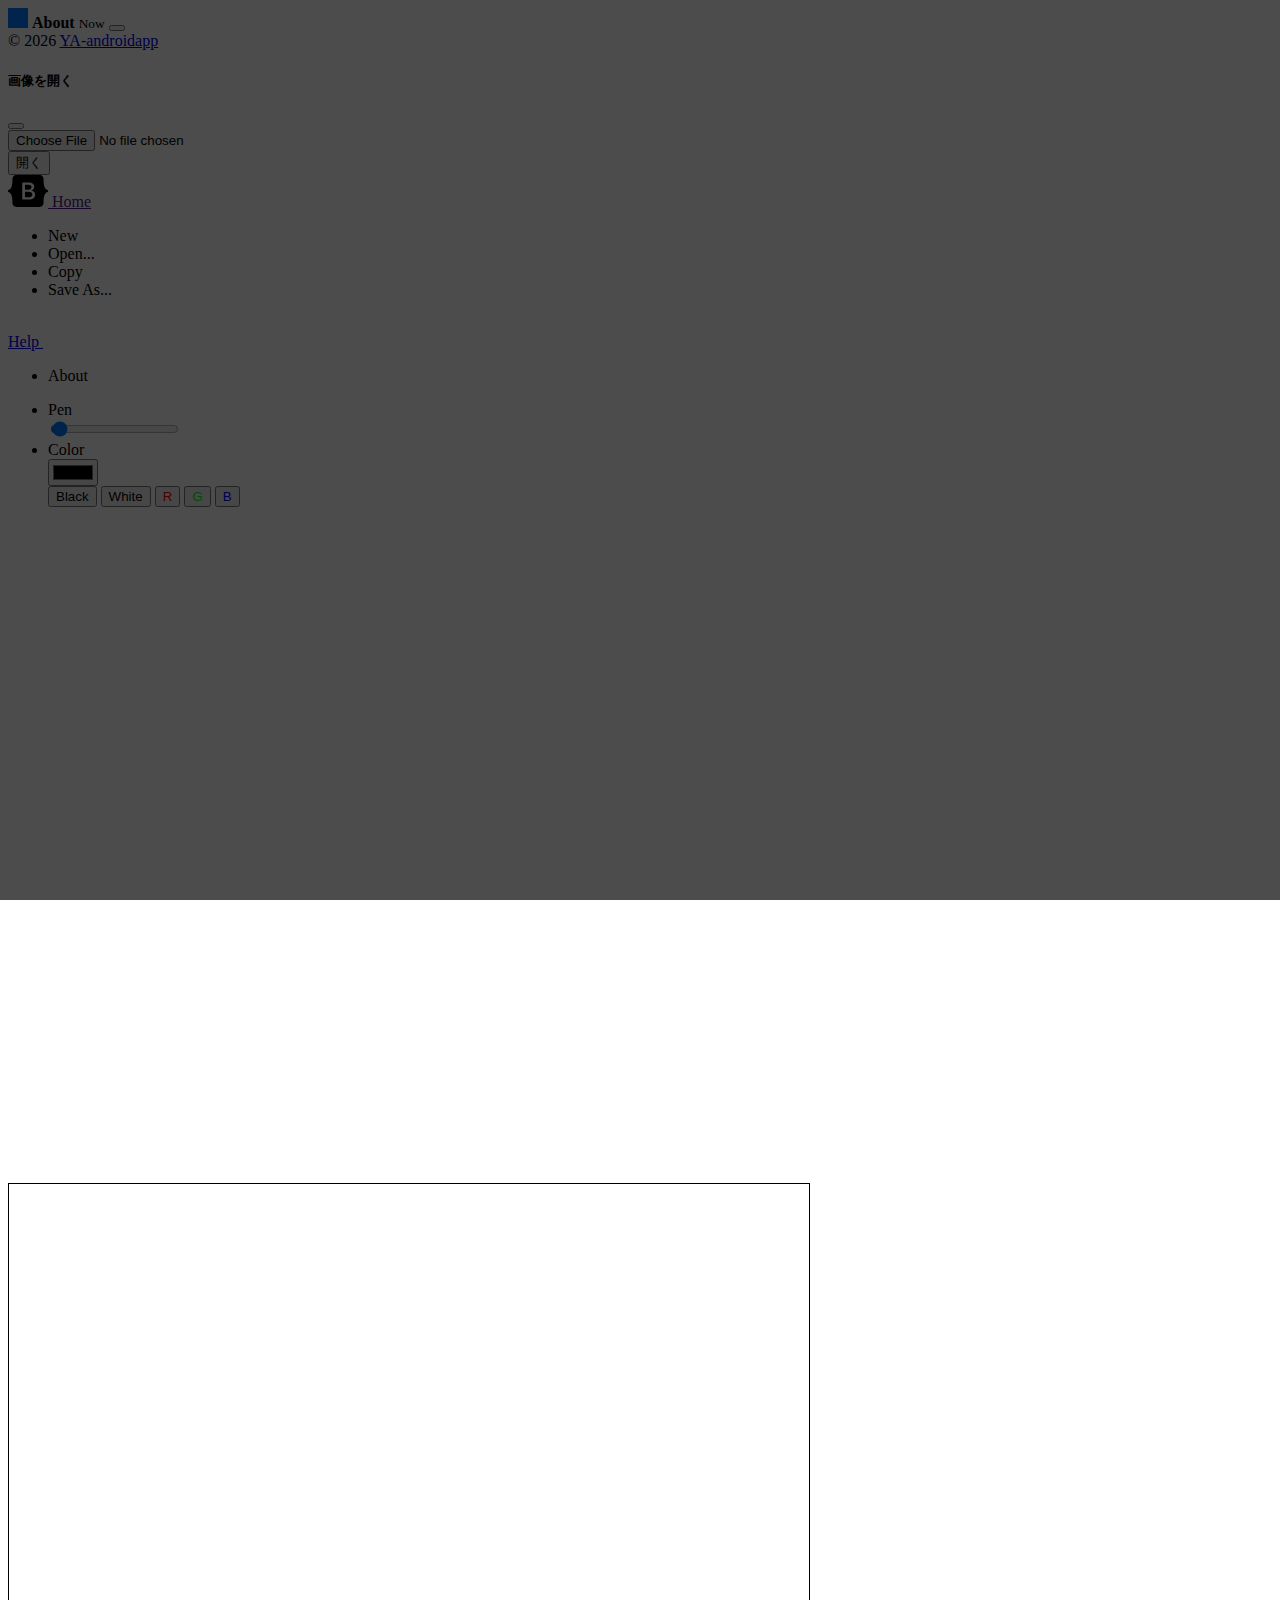
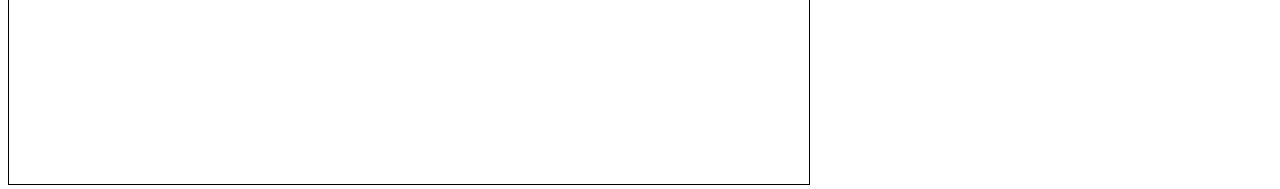
==== index.html @ 4135cff9 "Update UI" ====
<!doctype html>
<html lang="ja">

<head>
    <meta charset="utf-8">
    <meta name="viewport" content="width=device-width, initial-scale=1">
    <title>Kissatsu</title>
    <meta name="description" content="Kissatsu">
    <meta name="author" content="YA-androidapp(https://github.com/YA-androidapp)">

    <link href="https://cdn.jsdelivr.net/npm/bootstrap@5.0.2/dist/css/bootstrap.min.css" rel="stylesheet"
        integrity="sha384-EVSTQN3/azprG1Anm3QDgpJLIm9Nao0Yz1ztcQTwFspd3yD65VohhpuuCOmLASjC" crossorigin="anonymous">
    <link rel="stylesheet" href="css/app.css">
</head>

<body>
    <svg xmlns="http://www.w3.org/2000/svg" style="display: none;">
        <symbol id="bootstrap" viewBox="0 0 118 94">
            <title>Bootstrap</title>
            <path fill-rule="evenodd" clip-rule="evenodd"
                d="M24.509 0c-6.733 0-11.715 5.893-11.492 12.284.214 6.14-.064 14.092-2.066 20.577C8.943 39.365 5.547 43.485 0 44.014v5.972c5.547.529 8.943 4.649 10.951 11.153 2.002 6.485 2.28 14.437 2.066 20.577C12.794 88.106 17.776 94 24.51 94H93.5c6.733 0 11.714-5.893 11.491-12.284-.214-6.14.064-14.092 2.066-20.577 2.009-6.504 5.396-10.624 10.943-11.153v-5.972c-5.547-.529-8.934-4.649-10.943-11.153-2.002-6.484-2.28-14.437-2.066-20.577C105.214 5.894 100.233 0 93.5 0H24.508zM80 57.863C80 66.663 73.436 72 62.543 72H44a2 2 0 01-2-2V24a2 2 0 012-2h18.437c9.083 0 15.044 4.92 15.044 12.474 0 5.302-4.01 10.049-9.119 10.88v.277C75.317 46.394 80 51.21 80 57.863zM60.521 28.34H49.948v14.934h8.905c6.884 0 10.68-2.772 10.68-7.727 0-4.643-3.264-7.207-9.012-7.207zM49.948 49.2v16.458H60.91c7.167 0 10.964-2.876 10.964-8.281 0-5.406-3.903-8.178-11.425-8.178H49.948z">
            </path>
        </symbol>
    </svg>

    <div id="overlay"></div>

    <div class="position-fixed top-0 end-0 p-3" style="z-index: 11">
        <div id="live-toast" class="toast hide" role="alert" aria-live="assertive" aria-atomic="true">
            <div class="toast-header"><svg class="bd-placeholder-img rounded me-2" width="20" height="20"
                    xmlns="http://www.w3.org/2000/svg" aria-hidden="true" preserveAspectRatio="xMidYMid slice"
                    focusable="false">
                    <rect width="100%" height="100%" fill="#007aff" />
                </svg>
                <strong class="me-auto">About</strong>
                <small>Now</small>
                <button type="button" class="btn-close" data-bs-dismiss="toast" aria-label="Close"></button>
            </div>
            <div class="toast-body">
                &copy;
                <script type="text/javascript"> document.write(new Date().getFullYear());</script>
                <a href="https://github.com/YA-androidapp" target="_blank">YA-androidapp</a>
            </div>
        </div>
    </div>

    <div class="modal fade" id="staticBackdrop" data-bs-backdrop="static" data-bs-keyboard="false" tabindex="-1"
        aria-labelledby="staticBackdropLabel" aria-hidden="true">
        <div class="modal-dialog">
            <div class="modal-content">
                <div class="modal-header">
                    <h5 class="modal-title" id="staticBackdropLabel">画像を開く</h5>
                    <button type="button" class="btn-close" data-bs-dismiss="modal" aria-label="閉じる"></button>
                </div>
                <div class="modal-body">
                    <input type="file" id="open-file" name="open-file" accept=".png">
                </div>
                <div class="modal-footer">
                    <button type="button" class="btn btn-primary" id="open-file-button"
                        data-bs-dismiss="modal">開く</button>
                </div>
            </div>
        </div>
    </div>

    <header class="p-3 mb-3 border-bottom">
        <div class="container">
            <div class="d-flex flex-wrap align-items-center justify-content-center justify-content-lg-start">
                <a href="" class="d-flex align-items-center mb-2 mb-lg-0 text-dark text-decoration-none">
                    <svg class="bi me-2" width="40" height="32" role="img" aria-label="Bootstrap">
                        <use xlink:href="#bootstrap" />
                    </svg>
                    Home
                </a>

                <ul class="nav col-12 col-lg-auto me-lg-auto mx-5 mb-2 justify-content-center mb-md-0">
                    <li><span id="new-menu" href="#" class="nav-link px-2 link-dark">New</span></li>
                    <li><span href="#" class="nav-link px-2 link-dark" data-bs-toggle="modal"
                            data-bs-target="#staticBackdrop">Open...</span></li>
                    <li><span id="copy-menu" href="#" class="nav-link px-2 link-dark">Copy</span></li>
                    <li><span id="save-as-menu" href="#" class="nav-link px-2 link-dark">Save As...</span></li>
                </ul>

                <div class="dropdown text-end">
                    <a href="#" class="d-block link-dark text-decoration-none dropdown-toggle" id="dropdownUser1"
                        data-bs-toggle="dropdown" aria-expanded="false">
                        Help
                        <svg class="bi me-2 rounded-circle" width="32" height="32" role="img" aria-label="Profile">
                            <use xlink:href="#person-circle" />
                        </svg>
                    </a>
                    <ul class="dropdown-menu text-small" aria-labelledby="dropdownUser1">
                        <li><span class="dropdown-item" id="about-menu">About</span></li>
                    </ul>
                </div>
            </div>
        </div>
    </header>

    <div id="content-container" class="container">
        <div id="content-row" class="row">
            <div id="content-col" class="col-3">
                <div id="sidebar" class="d-flex flex-column flex-shrink-0 p-3 bg-light">
                    <ul class="nav nav-pills flex-column mb-auto">
                        <li>
                            <span class="nav-link link-dark">
                                Pen
                                <br>
                                <input type="range" id="side-pen-size" name="side-pen-size" min="1" max="100" value="3">
                            </span>
                        </li>
                        <li>
                            <span class="nav-link link-dark">
                                Color
                                <br>
                                <input type="color" id="side-color" name="side-color">
                                <div class="mt-2">
                                    <button type="button" id="side-color-black"
                                        class="btn btn-dark btn-sm">Black</button>
                                    <button type="button" id="side-color-white"
                                        class="btn btn-light btn-sm">White</button>
                                    <button type="button" id="side-color-red" class="btn btn-outline-light btn-sm"
                                        style="color: #ff0000;">R</button>
                                    <button type="button" id="side-color-green" class="btn btn-outline-light btn-sm"
                                        style="color: #00ff00;">G</button>
                                    <button type="button" id="side-color-blue" class="btn bbtn-outline-light btn-sm"
                                        style="color: #0000ff;">B</button>
                                </div>
                            </span>
                        </li>
                    </ul>
                </div>
            </div>
            <main class="col-9">
                <div class="container">
                    <div class="row">
                        <div class="col">
                            <div id="alerts">
                                <svg xmlns="http://www.w3.org/2000/svg" style="display: none;">
                                    <symbol id="check-circle-fill" fill="currentColor" viewBox="0 0 16 16">
                                        <path
                                            d="M16 8A8 8 0 1 1 0 8a8 8 0 0 1 16 0zm-3.97-3.03a.75.75 0 0 0-1.08.022L7.477 9.417 5.384 7.323a.75.75 0 0 0-1.06 1.06L6.97 11.03a.75.75 0 0 0 1.079-.02l3.992-4.99a.75.75 0 0 0-.01-1.05z" />
                                    </symbol>
                                    <symbol id="info-fill" fill="currentColor" viewBox="0 0 16 16">
                                        <path
                                            d="M8 16A8 8 0 1 0 8 0a8 8 0 0 0 0 16zm.93-9.412-1 4.705c-.07.34.029.533.304.533.194 0 .487-.07.686-.246l-.088.416c-.287.346-.92.598-1.465.598-.703 0-1.002-.422-.808-1.319l.738-3.468c.064-.293.006-.399-.287-.47l-.451-.081.082-.381 2.29-.287zM8 5.5a1 1 0 1 1 0-2 1 1 0 0 1 0 2z" />
                                    </symbol>
                                    <symbol id="exclamation-triangle-fill" fill="currentColor" viewBox="0 0 16 16">
                                        <path
                                            d="M8.982 1.566a1.13 1.13 0 0 0-1.96 0L.165 13.233c-.457.778.091 1.767.98 1.767h13.713c.889 0 1.438-.99.98-1.767L8.982 1.566zM8 5c.535 0 .954.462.9.995l-.35 3.507a.552.552 0 0 1-1.1 0L7.1 5.995A.905.905 0 0 1 8 5zm.002 6a1 1 0 1 1 0 2 1 1 0 0 1 0-2z" />
                                    </symbol>
                                </svg>

                                <div class="alert alert-success alert-dismissible fade" role="alert" id="copied-alert">
                                    <svg class="bi flex-shrink-0 me-2" width="24" height="24" role="img"
                                        aria-label="Success:">
                                        <use xlink:href="#check-circle-fill" />
                                    </svg>
                                    <div>
                                        Copied the image to your clipboard.
                                    </div>
                                    <button type="button" class="btn-close" aria-label="Close"
                                        id="copied-alert-close"></button>
                                </div>

                                <div class="alert alert-primary alert-dismissible fade" role="alert" id="info-alert">
                                    <svg class="bi flex-shrink-0 me-2" width="24" height="24" role="img"
                                        aria-label="Info:">
                                        <use xlink:href="#info-fill" />
                                    </svg>
                                    <div>
                                        An example alert with an icon
                                    </div>
                                    <button type="button" class="btn-close" aria-label="Close"
                                        id="info-alert-close"></button>
                                </div>
                                <div class="alert alert-warning alert-dismissible fade" role="alert" id="warning-alert">
                                    <svg class="bi flex-shrink-0 me-2" width="24" height="24" role="img"
                                        aria-label="Warning:">
                                        <use xlink:href="#exclamation-triangle-fill" />
                                    </svg>
                                    <div>
                                        An example warning alert with an icon
                                    </div>
                                    <button type="button" class="btn-close" aria-label="Close"
                                        id="warning-alert-close"></button>
                                </div>
                                <div class="alert alert-danger alert-dismissible fade" role="alert" id="danger-alert">
                                    <svg class="bi flex-shrink-0 me-2" width="24" height="24" role="img"
                                        aria-label="Danger:">
                                        <use xlink:href="#exclamation-triangle-fill" />
                                    </svg>
                                    <div>
                                        An example danger alert with an icon
                                    </div>
                                    <button type="button" class="btn-close" aria-label="Close"
                                        id="danger-alert-close"></button>
                                </div>
                            </div>

                            <div id="main" class="main my-5">
                                <canvas id="main-canvas" width="800" height="600"></canvas>
                            </div>
                        </div>
                    </div>
                </div>
            </main>
        </div>
    </div>

    <script src="https://cdn.jsdelivr.net/npm/bootstrap@5.0.2/dist/js/bootstrap.bundle.min.js"
        integrity="sha384-MrcW6ZMFYlzcLA8Nl+NtUVF0sA7MsXsP1UyJoMp4YLEuNSfAP+JcXn/tWtIaxVXM"
        crossorigin="anonymous"></script>
    <script src="js/app.js"></script>
    <script src="js/paint.js"></script>
</body>

</html>
<!-- Copyright (c) 2022 YA-androidapp(https://github.com/YA-androidapp) All rights reserved. -->
---- css/app.css ----
/* Copyright (c) 2022 YA-androidapp(https://github.com/YA-androidapp) All rights reserved. */

html, body {
    height: 100%;
    min-height: 800px;
}

div#content-container{
    height: calc(95% - 73px);
    min-height: 687px;
}

div#content-row {
    height: 100%;
}

div#content-col {
    height: 100%;
}

div#sidebar {
    height: 100%;
    width: 280px;
}

span.nav-link {
    cursor: pointer;
}

/* Alerts */
.alert {
    display: none;
}

#alerts {
    position: fixed;
    width: 800px;
    z-index: 1000;
}

/* Overlay */
#overlay {
    background-color: black;
    height: 100%;
    left: 0;
    opacity: 0.7;
    pointer-events: auto;
    position: fixed;
    top: 0;
    width: 100%;
    z-index: 10000;
}

/* Canvas */
canvas {
    background-color:#FFFFFF;
    border: 1px solid #000000;
}
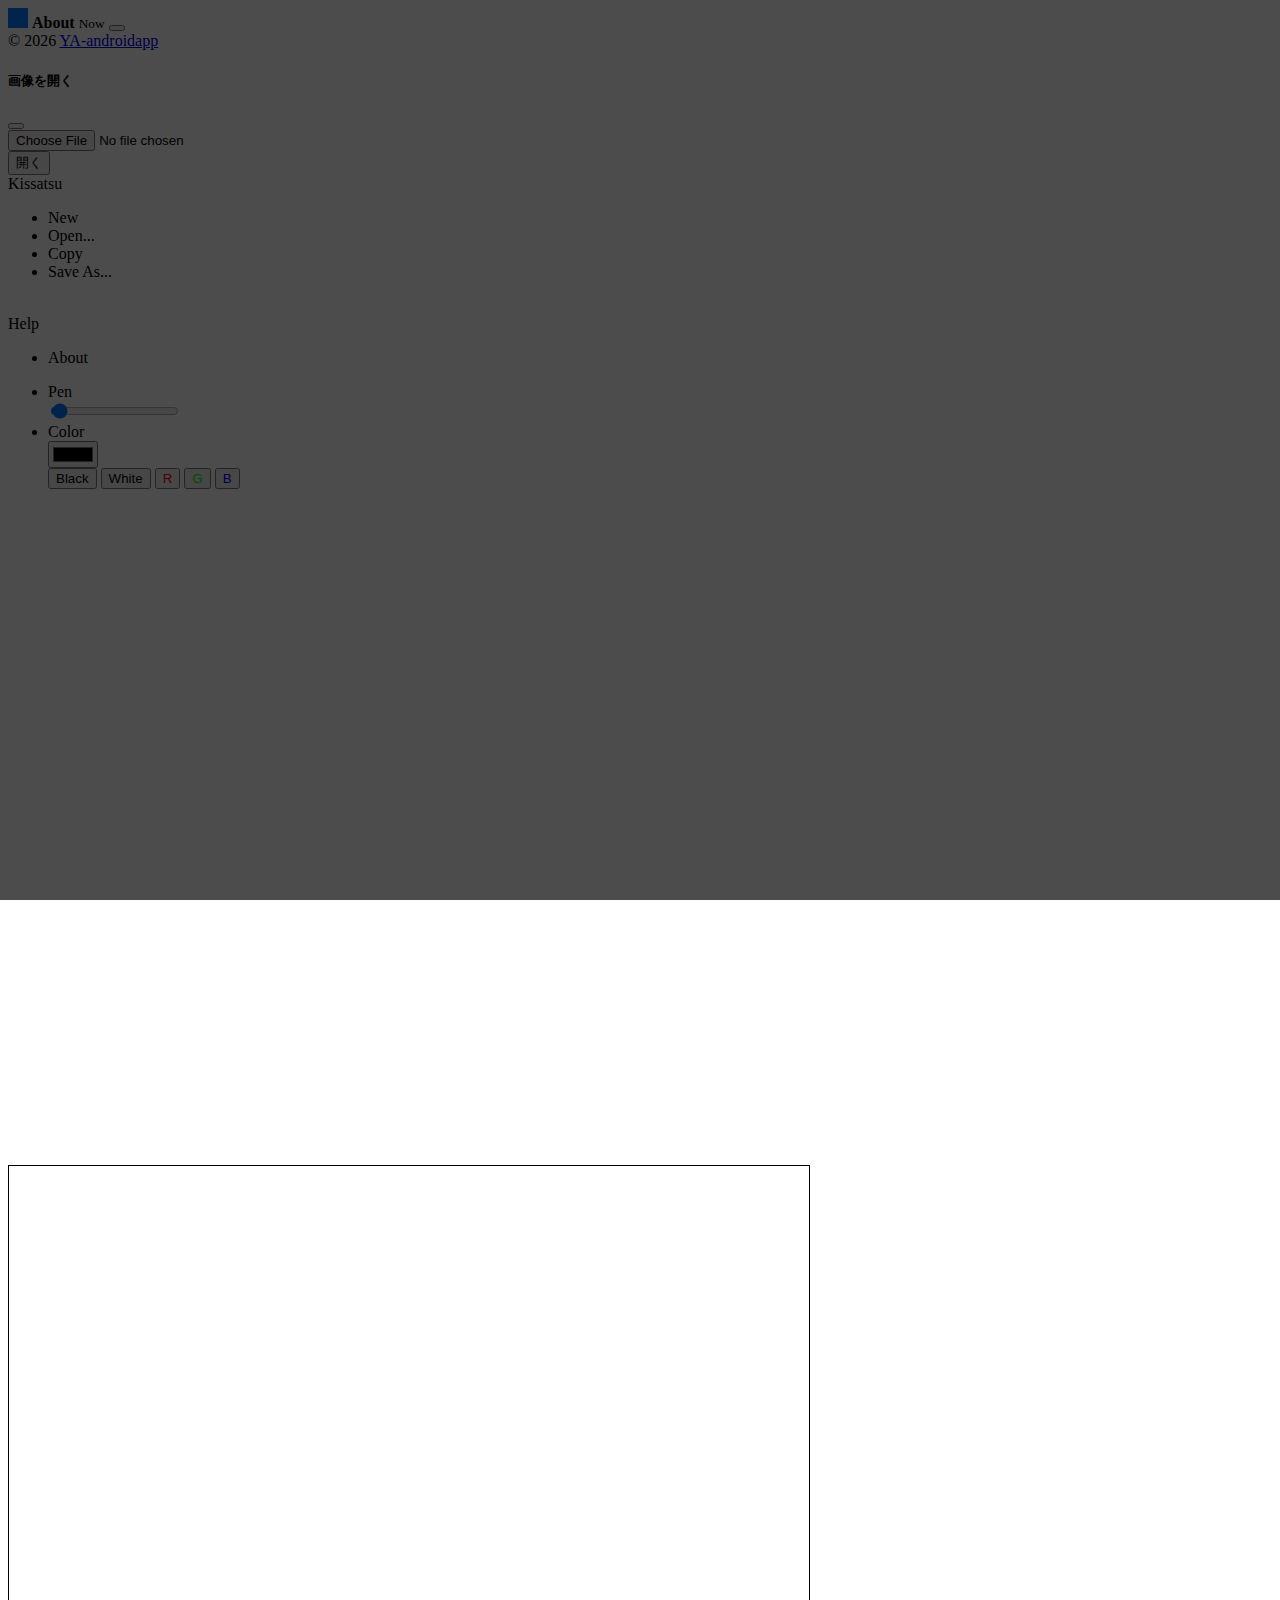
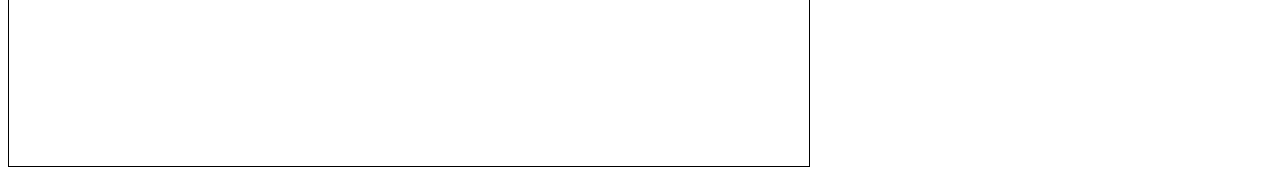
==== commit 3ec8e7e8: "Update UI" ====
--- a/index.html
+++ b/index.html
@@ -14,15 +14,6 @@
 </head>
 
 <body>
-    <svg xmlns="http://www.w3.org/2000/svg" style="display: none;">
-        <symbol id="bootstrap" viewBox="0 0 118 94">
-            <title>Bootstrap</title>
-            <path fill-rule="evenodd" clip-rule="evenodd"
-                d="M24.509 0c-6.733 0-11.715 5.893-11.492 12.284.214 6.14-.064 14.092-2.066 20.577C8.943 39.365 5.547 43.485 0 44.014v5.972c5.547.529 8.943 4.649 10.951 11.153 2.002 6.485 2.28 14.437 2.066 20.577C12.794 88.106 17.776 94 24.51 94H93.5c6.733 0 11.714-5.893 11.491-12.284-.214-6.14.064-14.092 2.066-20.577 2.009-6.504 5.396-10.624 10.943-11.153v-5.972c-5.547-.529-8.934-4.649-10.943-11.153-2.002-6.484-2.28-14.437-2.066-20.577C105.214 5.894 100.233 0 93.5 0H24.508zM80 57.863C80 66.663 73.436 72 62.543 72H44a2 2 0 01-2-2V24a2 2 0 012-2h18.437c9.083 0 15.044 4.92 15.044 12.474 0 5.302-4.01 10.049-9.119 10.88v.277C75.317 46.394 80 51.21 80 57.863zM60.521 28.34H49.948v14.934h8.905c6.884 0 10.68-2.772 10.68-7.727 0-4.643-3.264-7.207-9.012-7.207zM49.948 49.2v16.458H60.91c7.167 0 10.964-2.876 10.964-8.281 0-5.406-3.903-8.178-11.425-8.178H49.948z">
-            </path>
-        </symbol>
-    </svg>
-
     <div id="overlay"></div>
 
     <div class="position-fixed top-0 end-0 p-3" style="z-index: 11">
@@ -66,29 +57,26 @@
     <header class="p-3 mb-3 border-bottom">
         <div class="container">
             <div class="d-flex flex-wrap align-items-center justify-content-center justify-content-lg-start">
-                <a href="" class="d-flex align-items-center mb-2 mb-lg-0 text-dark text-decoration-none">
-                    <svg class="bi me-2" width="40" height="32" role="img" aria-label="Bootstrap">
-                        <use xlink:href="#bootstrap" />
-                    </svg>
-                    Home
-                </a>
+                <span class="d-flex align-items-center mb-2 mb-lg-0 text-dark text-decoration-none">
+                    Kissatsu
+                </span>
 
                 <ul class="nav col-12 col-lg-auto me-lg-auto mx-5 mb-2 justify-content-center mb-md-0">
-                    <li><span id="new-menu" href="#" class="nav-link px-2 link-dark">New</span></li>
-                    <li><span href="#" class="nav-link px-2 link-dark" data-bs-toggle="modal"
+                    <li><span id="new-menu" class="nav-link px-2 link-dark">New</span></li>
+                    <li><span class="nav-link px-2 link-dark" data-bs-toggle="modal"
                             data-bs-target="#staticBackdrop">Open...</span></li>
                     <li><span id="copy-menu" href="#" class="nav-link px-2 link-dark">Copy</span></li>
                     <li><span id="save-as-menu" href="#" class="nav-link px-2 link-dark">Save As...</span></li>
                 </ul>
 
                 <div class="dropdown text-end">
-                    <a href="#" class="d-block link-dark text-decoration-none dropdown-toggle" id="dropdownUser1"
+                    <span class="d-block link-dark text-decoration-none dropdown-toggle" id="dropdownUser1"
                         data-bs-toggle="dropdown" aria-expanded="false">
                         Help
                         <svg class="bi me-2 rounded-circle" width="32" height="32" role="img" aria-label="Profile">
                             <use xlink:href="#person-circle" />
                         </svg>
-                    </a>
+                    </span>
                     <ul class="dropdown-menu text-small" aria-labelledby="dropdownUser1">
                         <li><span class="dropdown-item" id="about-menu">About</span></li>
                     </ul>
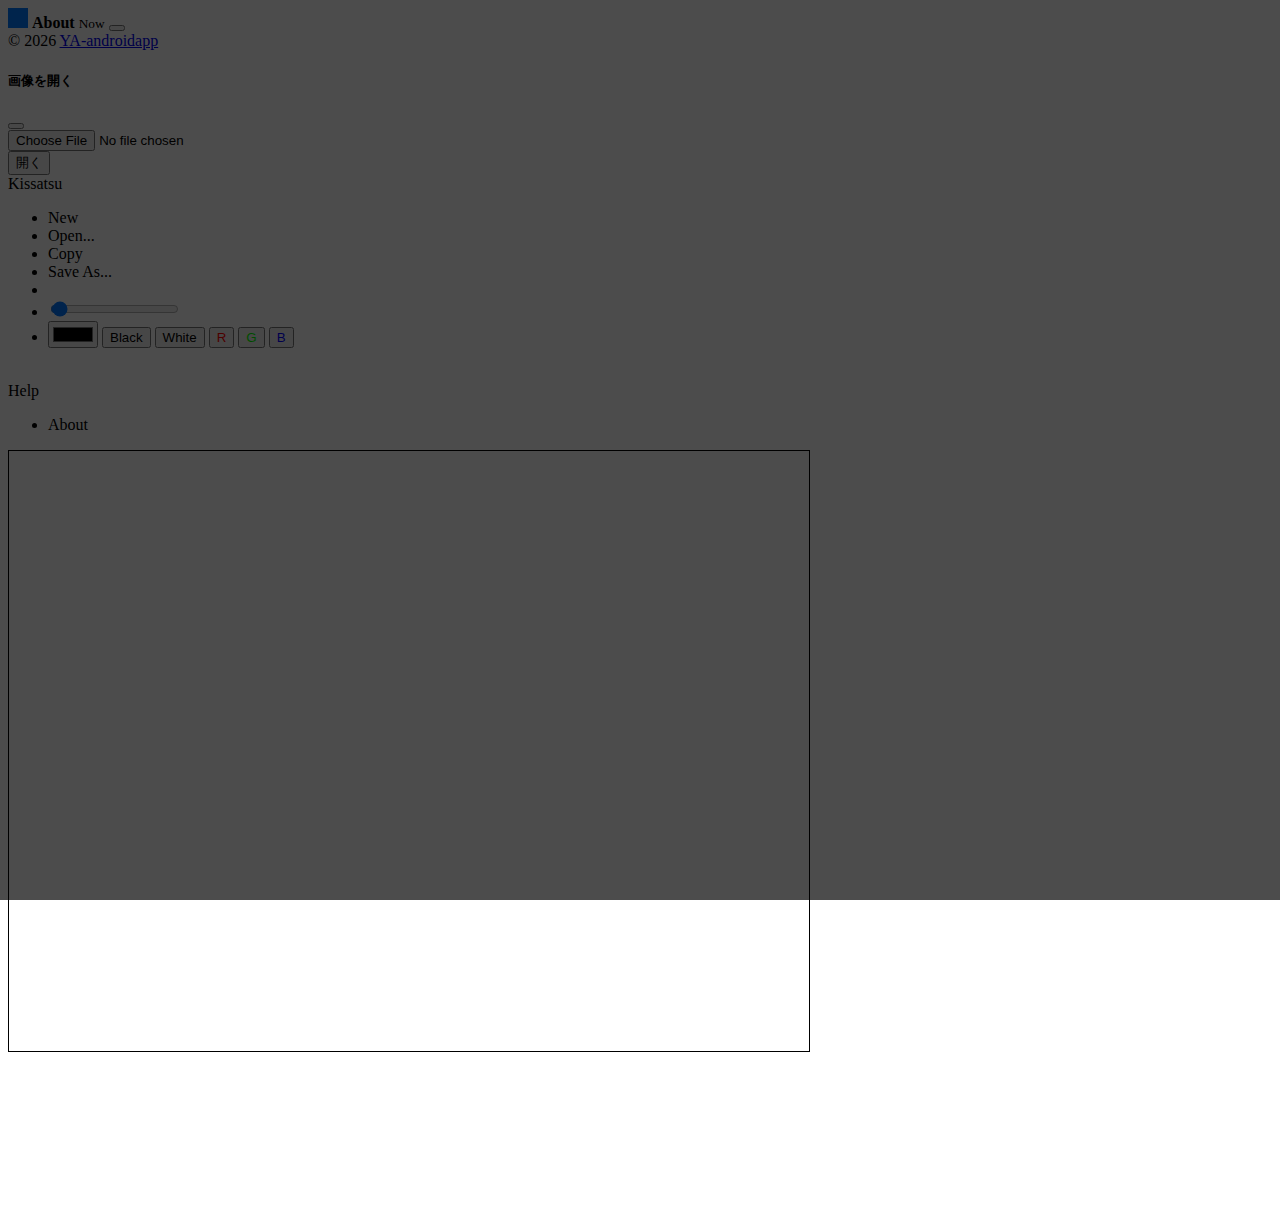
==== commit 32f812d3: "Remove sidebar" ====
--- a/index.html
+++ b/index.html
@@ -67,6 +67,26 @@
                             data-bs-target="#staticBackdrop">Open...</span></li>
                     <li><span id="copy-menu" href="#" class="nav-link px-2 link-dark">Copy</span></li>
                     <li><span id="save-as-menu" href="#" class="nav-link px-2 link-dark">Save As...</span></li>
+
+                    <li class="mx-5">&nbsp;</li>
+
+                    <li class="mx-2 d-flex align-items-center">
+                        <input type="range" id="side-pen-size" name="side-pen-size" min="1" max="100" value="3"
+                            title="Size">
+                    </li>
+
+                    <li class="mx-2 d-flex align-items-center">
+                        <input type="color" id="side-color" name="side-color">
+
+                        <button type="button" id="side-color-black" class="btn btn-dark btn-sm">Black</button>
+                        <button type="button" id="side-color-white" class="btn btn-light btn-sm">White</button>
+                        <button type="button" id="side-color-red" class="btn btn-outline-light btn-sm"
+                            style="color: #ff0000;">R</button>
+                        <button type="button" id="side-color-green" class="btn btn-outline-light btn-sm"
+                            style="color: #00ff00;">G</button>
+                        <button type="button" id="side-color-blue" class="btn bbtn-outline-light btn-sm"
+                            style="color: #0000ff;">B</button>
+                    </li>
                 </ul>
 
                 <div class="dropdown text-end">
@@ -87,39 +107,7 @@
 
     <div id="content-container" class="container">
         <div id="content-row" class="row">
-            <div id="content-col" class="col-3">
-                <div id="sidebar" class="d-flex flex-column flex-shrink-0 p-3 bg-light">
-                    <ul class="nav nav-pills flex-column mb-auto">
-                        <li>
-                            <span class="nav-link link-dark">
-                                Pen
-                                <br>
-                                <input type="range" id="side-pen-size" name="side-pen-size" min="1" max="100" value="3">
-                            </span>
-                        </li>
-                        <li>
-                            <span class="nav-link link-dark">
-                                Color
-                                <br>
-                                <input type="color" id="side-color" name="side-color">
-                                <div class="mt-2">
-                                    <button type="button" id="side-color-black"
-                                        class="btn btn-dark btn-sm">Black</button>
-                                    <button type="button" id="side-color-white"
-                                        class="btn btn-light btn-sm">White</button>
-                                    <button type="button" id="side-color-red" class="btn btn-outline-light btn-sm"
-                                        style="color: #ff0000;">R</button>
-                                    <button type="button" id="side-color-green" class="btn btn-outline-light btn-sm"
-                                        style="color: #00ff00;">G</button>
-                                    <button type="button" id="side-color-blue" class="btn bbtn-outline-light btn-sm"
-                                        style="color: #0000ff;">B</button>
-                                </div>
-                            </span>
-                        </li>
-                    </ul>
-                </div>
-            </div>
-            <main class="col-9">
+            <main class="col-12">
                 <div class="container">
                     <div class="row">
                         <div class="col">
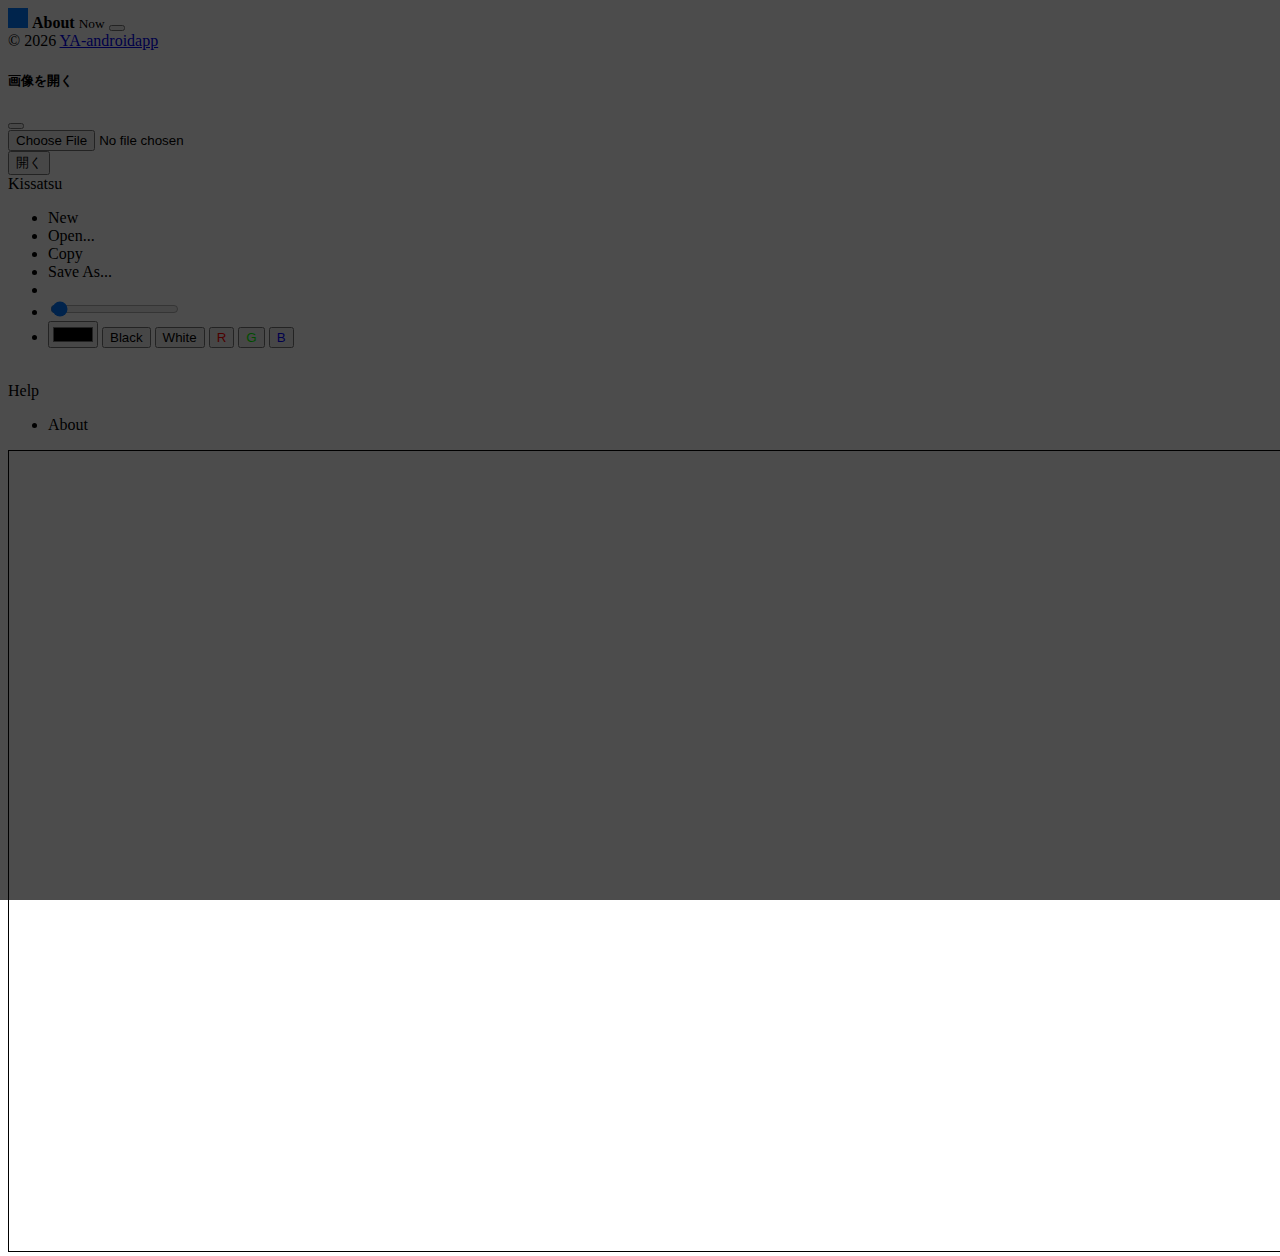
==== commit 45f7e2b3: "Change canvas size" ====
--- a/index.html
+++ b/index.html
@@ -104,85 +104,63 @@
             </div>
         </div>
     </header>
+    <div id="alerts">
+        <svg xmlns="http://www.w3.org/2000/svg" style="display: none;">
+            <symbol id="check-circle-fill" fill="currentColor" viewBox="0 0 16 16">
+                <path
+                    d="M16 8A8 8 0 1 1 0 8a8 8 0 0 1 16 0zm-3.97-3.03a.75.75 0 0 0-1.08.022L7.477 9.417 5.384 7.323a.75.75 0 0 0-1.06 1.06L6.97 11.03a.75.75 0 0 0 1.079-.02l3.992-4.99a.75.75 0 0 0-.01-1.05z" />
+            </symbol>
+            <symbol id="info-fill" fill="currentColor" viewBox="0 0 16 16">
+                <path
+                    d="M8 16A8 8 0 1 0 8 0a8 8 0 0 0 0 16zm.93-9.412-1 4.705c-.07.34.029.533.304.533.194 0 .487-.07.686-.246l-.088.416c-.287.346-.92.598-1.465.598-.703 0-1.002-.422-.808-1.319l.738-3.468c.064-.293.006-.399-.287-.47l-.451-.081.082-.381 2.29-.287zM8 5.5a1 1 0 1 1 0-2 1 1 0 0 1 0 2z" />
+            </symbol>
+            <symbol id="exclamation-triangle-fill" fill="currentColor" viewBox="0 0 16 16">
+                <path
+                    d="M8.982 1.566a1.13 1.13 0 0 0-1.96 0L.165 13.233c-.457.778.091 1.767.98 1.767h13.713c.889 0 1.438-.99.98-1.767L8.982 1.566zM8 5c.535 0 .954.462.9.995l-.35 3.507a.552.552 0 0 1-1.1 0L7.1 5.995A.905.905 0 0 1 8 5zm.002 6a1 1 0 1 1 0 2 1 1 0 0 1 0-2z" />
+            </symbol>
+        </svg>
 
-    <div id="content-container" class="container">
-        <div id="content-row" class="row">
-            <main class="col-12">
-                <div class="container">
-                    <div class="row">
-                        <div class="col">
-                            <div id="alerts">
-                                <svg xmlns="http://www.w3.org/2000/svg" style="display: none;">
-                                    <symbol id="check-circle-fill" fill="currentColor" viewBox="0 0 16 16">
-                                        <path
-                                            d="M16 8A8 8 0 1 1 0 8a8 8 0 0 1 16 0zm-3.97-3.03a.75.75 0 0 0-1.08.022L7.477 9.417 5.384 7.323a.75.75 0 0 0-1.06 1.06L6.97 11.03a.75.75 0 0 0 1.079-.02l3.992-4.99a.75.75 0 0 0-.01-1.05z" />
-                                    </symbol>
-                                    <symbol id="info-fill" fill="currentColor" viewBox="0 0 16 16">
-                                        <path
-                                            d="M8 16A8 8 0 1 0 8 0a8 8 0 0 0 0 16zm.93-9.412-1 4.705c-.07.34.029.533.304.533.194 0 .487-.07.686-.246l-.088.416c-.287.346-.92.598-1.465.598-.703 0-1.002-.422-.808-1.319l.738-3.468c.064-.293.006-.399-.287-.47l-.451-.081.082-.381 2.29-.287zM8 5.5a1 1 0 1 1 0-2 1 1 0 0 1 0 2z" />
-                                    </symbol>
-                                    <symbol id="exclamation-triangle-fill" fill="currentColor" viewBox="0 0 16 16">
-                                        <path
-                                            d="M8.982 1.566a1.13 1.13 0 0 0-1.96 0L.165 13.233c-.457.778.091 1.767.98 1.767h13.713c.889 0 1.438-.99.98-1.767L8.982 1.566zM8 5c.535 0 .954.462.9.995l-.35 3.507a.552.552 0 0 1-1.1 0L7.1 5.995A.905.905 0 0 1 8 5zm.002 6a1 1 0 1 1 0 2 1 1 0 0 1 0-2z" />
-                                    </symbol>
-                                </svg>
+        <div class="alert alert-success alert-dismissible fade" role="alert" id="copied-alert">
+            <svg class="bi flex-shrink-0 me-2" width="24" height="24" role="img" aria-label="Success:">
+                <use xlink:href="#check-circle-fill" />
+            </svg>
+            <div>
+                Copied the image to your clipboard.
+            </div>
+            <button type="button" class="btn-close" aria-label="Close" id="copied-alert-close"></button>
+        </div>
 
-                                <div class="alert alert-success alert-dismissible fade" role="alert" id="copied-alert">
-                                    <svg class="bi flex-shrink-0 me-2" width="24" height="24" role="img"
-                                        aria-label="Success:">
-                                        <use xlink:href="#check-circle-fill" />
-                                    </svg>
-                                    <div>
-                                        Copied the image to your clipboard.
-                                    </div>
-                                    <button type="button" class="btn-close" aria-label="Close"
-                                        id="copied-alert-close"></button>
-                                </div>
-
-                                <div class="alert alert-primary alert-dismissible fade" role="alert" id="info-alert">
-                                    <svg class="bi flex-shrink-0 me-2" width="24" height="24" role="img"
-                                        aria-label="Info:">
-                                        <use xlink:href="#info-fill" />
-                                    </svg>
-                                    <div>
-                                        An example alert with an icon
-                                    </div>
-                                    <button type="button" class="btn-close" aria-label="Close"
-                                        id="info-alert-close"></button>
-                                </div>
-                                <div class="alert alert-warning alert-dismissible fade" role="alert" id="warning-alert">
-                                    <svg class="bi flex-shrink-0 me-2" width="24" height="24" role="img"
-                                        aria-label="Warning:">
-                                        <use xlink:href="#exclamation-triangle-fill" />
-                                    </svg>
-                                    <div>
-                                        An example warning alert with an icon
-                                    </div>
-                                    <button type="button" class="btn-close" aria-label="Close"
-                                        id="warning-alert-close"></button>
-                                </div>
-                                <div class="alert alert-danger alert-dismissible fade" role="alert" id="danger-alert">
-                                    <svg class="bi flex-shrink-0 me-2" width="24" height="24" role="img"
-                                        aria-label="Danger:">
-                                        <use xlink:href="#exclamation-triangle-fill" />
-                                    </svg>
-                                    <div>
-                                        An example danger alert with an icon
-                                    </div>
-                                    <button type="button" class="btn-close" aria-label="Close"
-                                        id="danger-alert-close"></button>
-                                </div>
-                            </div>
-
-                            <div id="main" class="main my-5">
-                                <canvas id="main-canvas" width="800" height="600"></canvas>
-                            </div>
-                        </div>
-                    </div>
-                </div>
-            </main>
+        <div class="alert alert-primary alert-dismissible fade" role="alert" id="info-alert">
+            <svg class="bi flex-shrink-0 me-2" width="24" height="24" role="img" aria-label="Info:">
+                <use xlink:href="#info-fill" />
+            </svg>
+            <div>
+                An example alert with an icon
+            </div>
+            <button type="button" class="btn-close" aria-label="Close" id="info-alert-close"></button>
+        </div>
+        <div class="alert alert-warning alert-dismissible fade" role="alert" id="warning-alert">
+            <svg class="bi flex-shrink-0 me-2" width="24" height="24" role="img" aria-label="Warning:">
+                <use xlink:href="#exclamation-triangle-fill" />
+            </svg>
+            <div>
+                An example warning alert with an icon
+            </div>
+            <button type="button" class="btn-close" aria-label="Close" id="warning-alert-close"></button>
+        </div>
+        <div class="alert alert-danger alert-dismissible fade" role="alert" id="danger-alert">
+            <svg class="bi flex-shrink-0 me-2" width="24" height="24" role="img" aria-label="Danger:">
+                <use xlink:href="#exclamation-triangle-fill" />
+            </svg>
+            <div>
+                An example danger alert with an icon
+            </div>
+            <button type="button" class="btn-close" aria-label="Close" id="danger-alert-close"></button>
         </div>
     </div>
+
+
+    <canvas id="main-canvas" width="1600" height="800"></canvas>
 
     <script src="https://cdn.jsdelivr.net/npm/bootstrap@5.0.2/dist/js/bootstrap.bundle.min.js"
         integrity="sha384-MrcW6ZMFYlzcLA8Nl+NtUVF0sA7MsXsP1UyJoMp4YLEuNSfAP+JcXn/tWtIaxVXM"
--- a/css/app.css
+++ b/css/app.css
@@ -34,7 +34,7 @@
 
 #alerts {
     position: fixed;
-    width: 800px;
+    width: 100%;
     z-index: 1000;
 }
 
@@ -55,4 +55,6 @@
 canvas {
     background-color:#FFFFFF;
     border: 1px solid #000000;
+    height: 800px;
+    width: 1600px;
 }
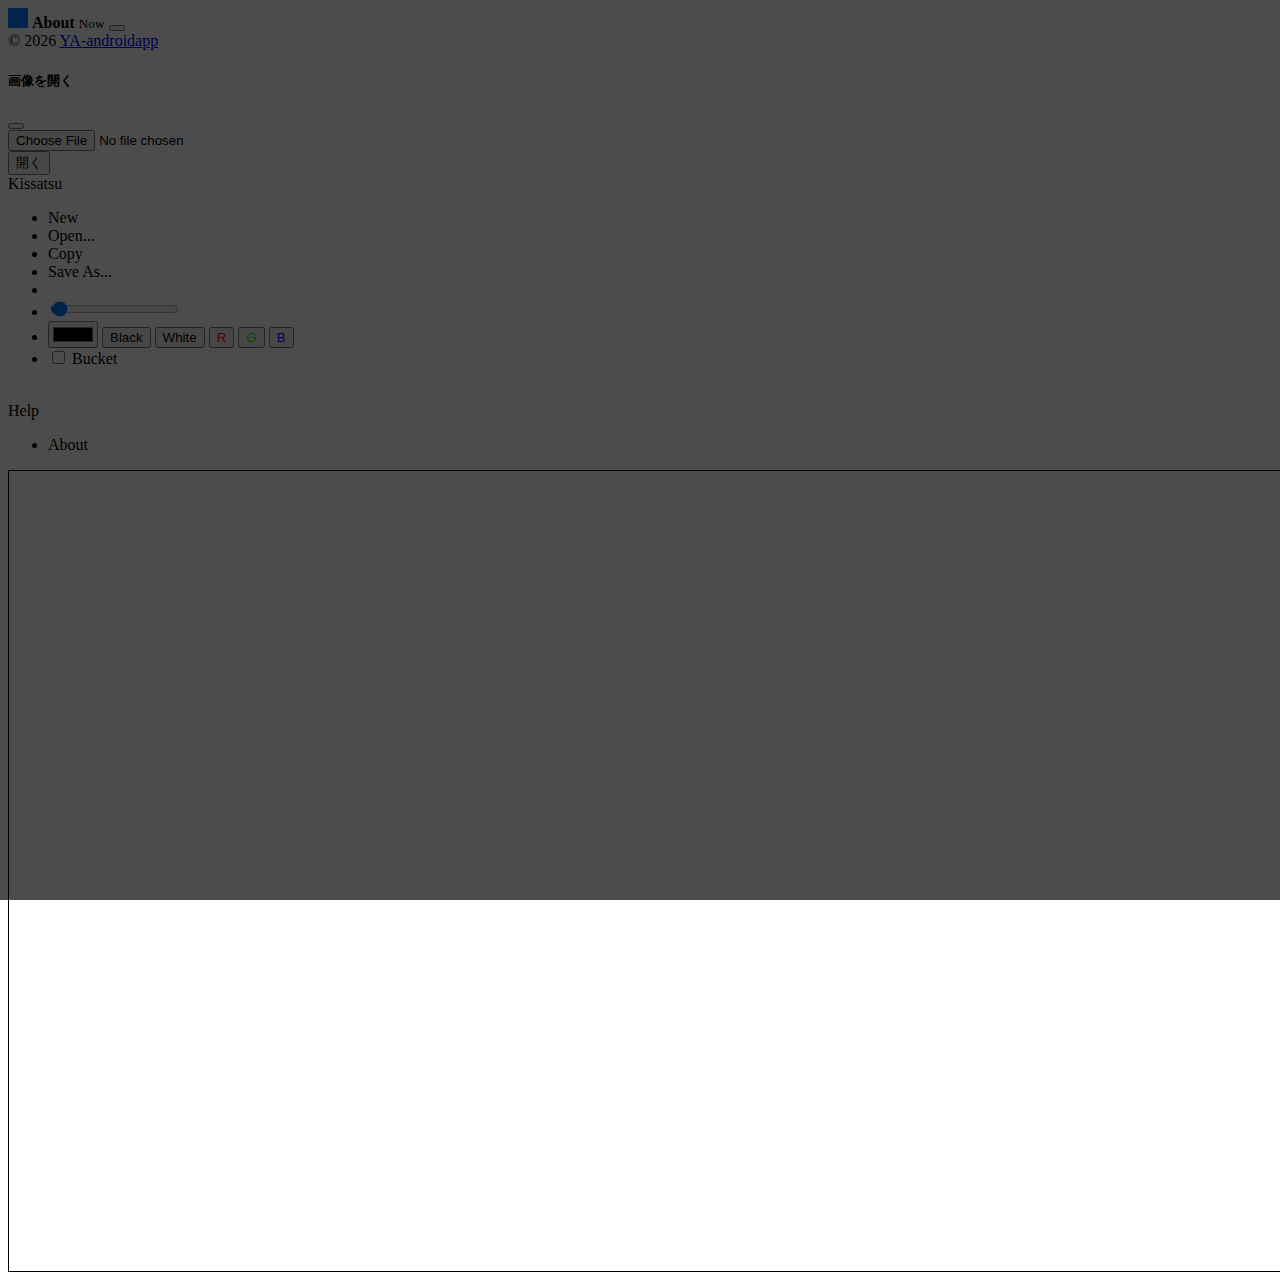
==== commit 526ff16c: "Refactor" ====
--- a/index.html
+++ b/index.html
@@ -87,6 +87,13 @@
                         <button type="button" id="side-color-blue" class="btn bbtn-outline-light btn-sm"
                             style="color: #0000ff;">B</button>
                     </li>
+
+                    <li class="mx-2 d-flex align-items-center">
+                        <div class="form-check form-check-inline">
+                            <input class="form-check-input" type="checkbox" id="side-bucket" value="bucket">
+                            <label class="form-check-label" for="side-bucket">Bucket</label>
+                        </div>
+                    </li>
                 </ul>
 
                 <div class="dropdown text-end">
@@ -104,69 +111,44 @@
             </div>
         </div>
     </header>
-    <div id="alerts">
-        <svg xmlns="http://www.w3.org/2000/svg" style="display: none;">
-            <symbol id="check-circle-fill" fill="currentColor" viewBox="0 0 16 16">
-                <path
-                    d="M16 8A8 8 0 1 1 0 8a8 8 0 0 1 16 0zm-3.97-3.03a.75.75 0 0 0-1.08.022L7.477 9.417 5.384 7.323a.75.75 0 0 0-1.06 1.06L6.97 11.03a.75.75 0 0 0 1.079-.02l3.992-4.99a.75.75 0 0 0-.01-1.05z" />
-            </symbol>
-            <symbol id="info-fill" fill="currentColor" viewBox="0 0 16 16">
-                <path
-                    d="M8 16A8 8 0 1 0 8 0a8 8 0 0 0 0 16zm.93-9.412-1 4.705c-.07.34.029.533.304.533.194 0 .487-.07.686-.246l-.088.416c-.287.346-.92.598-1.465.598-.703 0-1.002-.422-.808-1.319l.738-3.468c.064-.293.006-.399-.287-.47l-.451-.081.082-.381 2.29-.287zM8 5.5a1 1 0 1 1 0-2 1 1 0 0 1 0 2z" />
-            </symbol>
-            <symbol id="exclamation-triangle-fill" fill="currentColor" viewBox="0 0 16 16">
-                <path
-                    d="M8.982 1.566a1.13 1.13 0 0 0-1.96 0L.165 13.233c-.457.778.091 1.767.98 1.767h13.713c.889 0 1.438-.99.98-1.767L8.982 1.566zM8 5c.535 0 .954.462.9.995l-.35 3.507a.552.552 0 0 1-1.1 0L7.1 5.995A.905.905 0 0 1 8 5zm.002 6a1 1 0 1 1 0 2 1 1 0 0 1 0-2z" />
-            </symbol>
-        </svg>
 
-        <div class="alert alert-success alert-dismissible fade" role="alert" id="copied-alert">
-            <svg class="bi flex-shrink-0 me-2" width="24" height="24" role="img" aria-label="Success:">
-                <use xlink:href="#check-circle-fill" />
+    <main>
+        <div id="alerts">
+            <svg xmlns="http://www.w3.org/2000/svg" style="display: none;">
+                <symbol id="check-circle-fill" fill="currentColor" viewBox="0 0 16 16">
+                    <path
+                        d="M16 8A8 8 0 1 1 0 8a8 8 0 0 1 16 0zm-3.97-3.03a.75.75 0 0 0-1.08.022L7.477 9.417 5.384 7.323a.75.75 0 0 0-1.06 1.06L6.97 11.03a.75.75 0 0 0 1.079-.02l3.992-4.99a.75.75 0 0 0-.01-1.05z" />
+                </symbol>
+                <symbol id="info-fill" fill="currentColor" viewBox="0 0 16 16">
+                    <path
+                        d="M8 16A8 8 0 1 0 8 0a8 8 0 0 0 0 16zm.93-9.412-1 4.705c-.07.34.029.533.304.533.194 0 .487-.07.686-.246l-.088.416c-.287.346-.92.598-1.465.598-.703 0-1.002-.422-.808-1.319l.738-3.468c.064-.293.006-.399-.287-.47l-.451-.081.082-.381 2.29-.287zM8 5.5a1 1 0 1 1 0-2 1 1 0 0 1 0 2z" />
+                </symbol>
+                <symbol id="exclamation-triangle-fill" fill="currentColor" viewBox="0 0 16 16">
+                    <path
+                        d="M8.982 1.566a1.13 1.13 0 0 0-1.96 0L.165 13.233c-.457.778.091 1.767.98 1.767h13.713c.889 0 1.438-.99.98-1.767L8.982 1.566zM8 5c.535 0 .954.462.9.995l-.35 3.507a.552.552 0 0 1-1.1 0L7.1 5.995A.905.905 0 0 1 8 5zm.002 6a1 1 0 1 1 0 2 1 1 0 0 1 0-2z" />
+                </symbol>
             </svg>
-            <div>
-                Copied the image to your clipboard.
+
+            <div class="alert alert-success alert-dismissible fade" role="alert" id="copied-alert">
+                <svg class="bi flex-shrink-0 me-2" width="24" height="24" role="img" aria-label="Success:">
+                    <use xlink:href="#check-circle-fill" />
+                </svg>
+                <div>
+                    Copied the image to your clipboard.
+                </div>
+                <button type="button" class="btn-close" aria-label="Close" id="copied-alert-close"></button>
             </div>
-            <button type="button" class="btn-close" aria-label="Close" id="copied-alert-close"></button>
         </div>
 
-        <div class="alert alert-primary alert-dismissible fade" role="alert" id="info-alert">
-            <svg class="bi flex-shrink-0 me-2" width="24" height="24" role="img" aria-label="Info:">
-                <use xlink:href="#info-fill" />
-            </svg>
-            <div>
-                An example alert with an icon
-            </div>
-            <button type="button" class="btn-close" aria-label="Close" id="info-alert-close"></button>
-        </div>
-        <div class="alert alert-warning alert-dismissible fade" role="alert" id="warning-alert">
-            <svg class="bi flex-shrink-0 me-2" width="24" height="24" role="img" aria-label="Warning:">
-                <use xlink:href="#exclamation-triangle-fill" />
-            </svg>
-            <div>
-                An example warning alert with an icon
-            </div>
-            <button type="button" class="btn-close" aria-label="Close" id="warning-alert-close"></button>
-        </div>
-        <div class="alert alert-danger alert-dismissible fade" role="alert" id="danger-alert">
-            <svg class="bi flex-shrink-0 me-2" width="24" height="24" role="img" aria-label="Danger:">
-                <use xlink:href="#exclamation-triangle-fill" />
-            </svg>
-            <div>
-                An example danger alert with an icon
-            </div>
-            <button type="button" class="btn-close" aria-label="Close" id="danger-alert-close"></button>
-        </div>
-    </div>
-
-
-    <canvas id="main-canvas" width="1600" height="800"></canvas>
+        <canvas id="main-canvas"></canvas>
+    </main>
 
     <script src="https://cdn.jsdelivr.net/npm/bootstrap@5.0.2/dist/js/bootstrap.bundle.min.js"
         integrity="sha384-MrcW6ZMFYlzcLA8Nl+NtUVF0sA7MsXsP1UyJoMp4YLEuNSfAP+JcXn/tWtIaxVXM"
         crossorigin="anonymous"></script>
     <script src="js/app.js"></script>
     <script src="js/paint.js"></script>
+    <script src="js/bucket.js"></script>
 </body>
 
 </html>
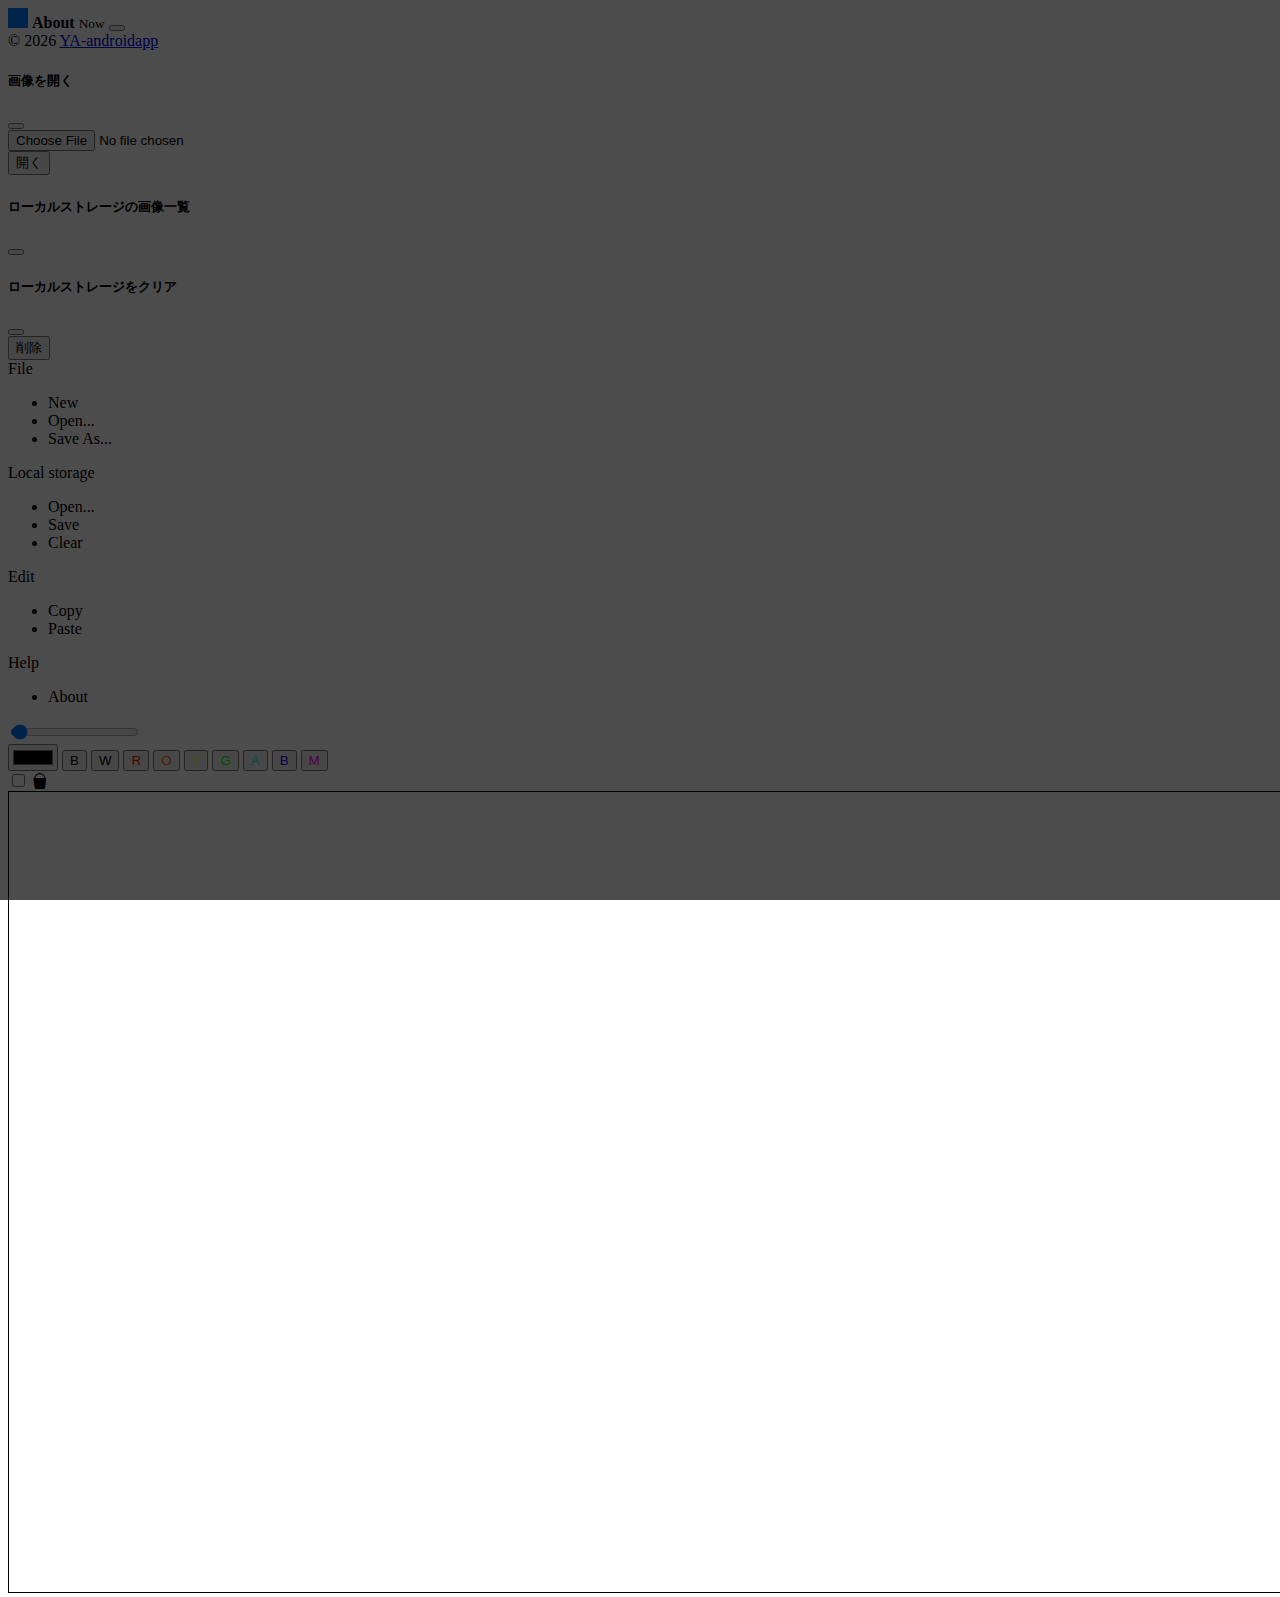
==== commit 2c05123d: "Add beforeunload event support" ====
--- a/index.html
+++ b/index.html
@@ -10,6 +10,7 @@
 
     <link href="https://cdn.jsdelivr.net/npm/bootstrap@5.0.2/dist/css/bootstrap.min.css" rel="stylesheet"
         integrity="sha384-EVSTQN3/azprG1Anm3QDgpJLIm9Nao0Yz1ztcQTwFspd3yD65VohhpuuCOmLASjC" crossorigin="anonymous">
+    <link rel="stylesheet" href="https://cdn.jsdelivr.net/npm/bootstrap-icons@1.7.2/font/bootstrap-icons.css">
     <link rel="stylesheet" href="css/app.css">
 </head>
 
@@ -35,12 +36,12 @@
         </div>
     </div>
 
-    <div class="modal fade" id="staticBackdrop" data-bs-backdrop="static" data-bs-keyboard="false" tabindex="-1"
-        aria-labelledby="staticBackdropLabel" aria-hidden="true">
+    <div class="modal fade" id="fileOpenModal" data-bs-backdrop="static" data-bs-keyboard="false" tabindex="-1"
+        aria-labelledby="fileOpenModalLabel" aria-hidden="true">
         <div class="modal-dialog">
             <div class="modal-content">
                 <div class="modal-header">
-                    <h5 class="modal-title" id="staticBackdropLabel">画像を開く</h5>
+                    <h5 class="modal-title" id="fileOpenModalLabel">画像を開く</h5>
                     <button type="button" class="btn-close" data-bs-dismiss="modal" aria-label="閉じる"></button>
                 </div>
                 <div class="modal-body">
@@ -54,63 +55,127 @@
         </div>
     </div>
 
-    <header class="p-3 mb-3 border-bottom">
+
+    <div class="modal fade" id="localStorageModal" data-bs-backdrop="static" data-bs-keyboard="false" tabindex="-1"
+        aria-labelledby="localStorageModalLabel" aria-hidden="true">
+        <div class="modal-dialog">
+            <div class="modal-content">
+                <div class="modal-header">
+                    <h5 class="modal-title" id="localStorageModalLabel">ローカルストレージの画像一覧</h5>
+                    <button type="button" class="btn-close" data-bs-dismiss="modal" aria-label="閉じる"></button>
+                </div>
+                <div class="modal-body">
+                    <div id="localStorageModalImages"></div>
+                </div>
+            </div>
+        </div>
+    </div>
+
+    <div class="modal fade" id="localStorageClearModal" data-bs-backdrop="static" data-bs-keyboard="false" tabindex="-1"
+        aria-labelledby="localStorageClearModalLabel" aria-hidden="true">
+        <div class="modal-dialog">
+            <div class="modal-content">
+                <div class="modal-header">
+                    <h5 class="modal-title" id="localStorageClearModalLabel">ローカルストレージをクリア</h5>
+                    <button type="button" class="btn-close" data-bs-dismiss="modal" aria-label="閉じる"></button>
+                </div>
+                <div class="modal-footer">
+                    <button type="button" class="btn btn-primary" id="clear-ls-button"
+                        data-bs-dismiss="modal">削除</button>
+                </div>
+            </div>
+        </div>
+    </div>
+
+    <nav class="navbar navbar-expand-lg">
         <div class="container">
-            <div class="d-flex flex-wrap align-items-center justify-content-center justify-content-lg-start">
-                <span class="d-flex align-items-center mb-2 mb-lg-0 text-dark text-decoration-none">
-                    Kissatsu
-                </span>
-
-                <ul class="nav col-12 col-lg-auto me-lg-auto mx-5 mb-2 justify-content-center mb-md-0">
-                    <li><span id="new-menu" class="nav-link px-2 link-dark">New</span></li>
-                    <li><span class="nav-link px-2 link-dark" data-bs-toggle="modal"
-                            data-bs-target="#staticBackdrop">Open...</span></li>
-                    <li><span id="copy-menu" href="#" class="nav-link px-2 link-dark">Copy</span></li>
-                    <li><span id="save-as-menu" href="#" class="nav-link px-2 link-dark">Save As...</span></li>
-
-                    <li class="mx-5">&nbsp;</li>
-
-                    <li class="mx-2 d-flex align-items-center">
-                        <input type="range" id="side-pen-size" name="side-pen-size" min="1" max="100" value="3"
-                            title="Size">
-                    </li>
-
-                    <li class="mx-2 d-flex align-items-center">
-                        <input type="color" id="side-color" name="side-color">
-
-                        <button type="button" id="side-color-black" class="btn btn-dark btn-sm">Black</button>
-                        <button type="button" id="side-color-white" class="btn btn-light btn-sm">White</button>
-                        <button type="button" id="side-color-red" class="btn btn-outline-light btn-sm"
-                            style="color: #ff0000;">R</button>
-                        <button type="button" id="side-color-green" class="btn btn-outline-light btn-sm"
-                            style="color: #00ff00;">G</button>
-                        <button type="button" id="side-color-blue" class="btn bbtn-outline-light btn-sm"
-                            style="color: #0000ff;">B</button>
-                    </li>
-
-                    <li class="mx-2 d-flex align-items-center">
-                        <div class="form-check form-check-inline">
-                            <input class="form-check-input" type="checkbox" id="side-bucket" value="bucket">
-                            <label class="form-check-label" for="side-bucket">Bucket</label>
-                        </div>
-                    </li>
-                </ul>
-
-                <div class="dropdown text-end">
-                    <span class="d-block link-dark text-decoration-none dropdown-toggle" id="dropdownUser1"
-                        data-bs-toggle="dropdown" aria-expanded="false">
+            <div class="d-flex flex-row">
+                <div class="me-2 mb-3 dropdown">
+                    <span class="d-block link-dark dropdown-toggle" id="dropdownHelp" data-bs-toggle="dropdown"
+                        aria-expanded="false">
+                        File
+                    </span>
+                    <ul class="dropdown-menu text-small" aria-labelledby="dropdownHelp">
+                        <li><span class="dropdown-item" id="new-menu">New</span></li>
+
+                        <li><span class="dropdown-item" data-bs-toggle="modal"
+                                data-bs-target="#fileOpenModal">Open...</span></li>
+                        <li><span class="dropdown-item" id="save-as-menu">Save As...</span></li>
+                    </ul>
+                </div>
+
+                <div class="me-2 mb-3 dropdown">
+                    <span class="d-block link-dark dropdown-toggle" id="dropdownLs" data-bs-toggle="dropdown"
+                        aria-expanded="false">
+                        Local storage
+                    </span>
+                    <ul class="dropdown-menu text-small" aria-labelledby="dropdownLs">
+                        <li><span class="dropdown-item" id="read-ls-menu" data-bs-toggle="modal"
+                                data-bs-target="#localStorageModal">Open...</span></li>
+                        <li><span class="dropdown-item" id="write-ls-menu">Save</span></li>
+                        <li><span class="dropdown-item" id="clear-ls-menu" data-bs-toggle="modal"
+                                data-bs-target="#localStorageClearModal">Clear</span></li>
+                    </ul>
+                </div>
+
+                <div class="me-2 mb-3 dropdown">
+                    <span class="d-block link-dark dropdown-toggle" id="dropdownEdit" data-bs-toggle="dropdown"
+                        aria-expanded="false">
+                        Edit
+                    </span>
+                    <ul class="dropdown-menu text-small" aria-labelledby="dropdownEdit">
+                        <li><span class="dropdown-item" id="copy-menu">Copy</span></li>
+                        <li><span class="dropdown-item" id="paste-menu">Paste</span></li>
+                    </ul>
+                </div>
+
+                <div class="me-2 mb-3 dropdown">
+                    <span class="d-block link-dark dropdown-toggle" id="dropdownHelp" data-bs-toggle="dropdown"
+                        aria-expanded="false">
                         Help
-                        <svg class="bi me-2 rounded-circle" width="32" height="32" role="img" aria-label="Profile">
-                            <use xlink:href="#person-circle" />
-                        </svg>
-                    </span>
-                    <ul class="dropdown-menu text-small" aria-labelledby="dropdownUser1">
+                    </span>
+                    <ul class="dropdown-menu text-small" aria-labelledby="dropdownHelp">
                         <li><span class="dropdown-item" id="about-menu">About</span></li>
                     </ul>
                 </div>
             </div>
-        </div>
-    </header>
+
+            <div class="d-flex flex-row-reverse">
+                <div class="mx-2 mb-3 d-flex align-items-center">
+                    <input type="range" id="side-pen-size" name="side-pen-size" min="1" max="100" value="3"
+                        title="Size">
+                </div>
+
+                <div class="mx-2 mb-3 d-flex align-items-center">
+                    <input type="color" id="side-color" name="side-color">
+
+                    <button type="button" id="side-color-black" class="btn btn-dark btn-sm">B</button>
+                    <button type="button" id="side-color-white" class="btn btn-light btn-sm">W</button>
+                    <button type="button" id="side-color-red" class="btn btn-outline-light btn-sm"
+                        style="color: #ff0000;">R</button>
+                    <button type="button" id="side-color-orange" class="btn btn-outline-light btn-sm"
+                        style="color: #ff6600;">O</button>
+                    <button type="button" id="side-color-yellow" class="btn btn-outline-light btn-sm"
+                        style="color: #ffff00;">Y</button>
+                    <button type="button" id="side-color-green" class="btn btn-outline-light btn-sm"
+                        style="color: #00ff00;">G</button>
+                    <button type="button" id="side-color-aqua" class="btn btn-outline-light btn-sm"
+                        style="color: #00ffff;">A</button>
+                    <button type="button" id="side-color-blue" class="btn btn-outline-light btn-sm"
+                        style="color: #0000ff;">B</button>
+                    <button type="button" id="side-color-magenta" class="btn btn-outline-light btn-sm"
+                        style="color: #ff00ff;">M</button>
+
+                    <div class="form-check form-check-inline form-switch">
+                        <input class="form-check-input" type="checkbox" role="switch" id="side-bucket" value="bucket">
+                        <label class="form-check-label" for="side-bucket">
+                            <i class="bi bi-bucket-fill"></i>
+                        </label>
+                    </div>
+                </div>
+            </div>
+        </div>
+    </nav>
 
     <main>
         <div id="alerts">
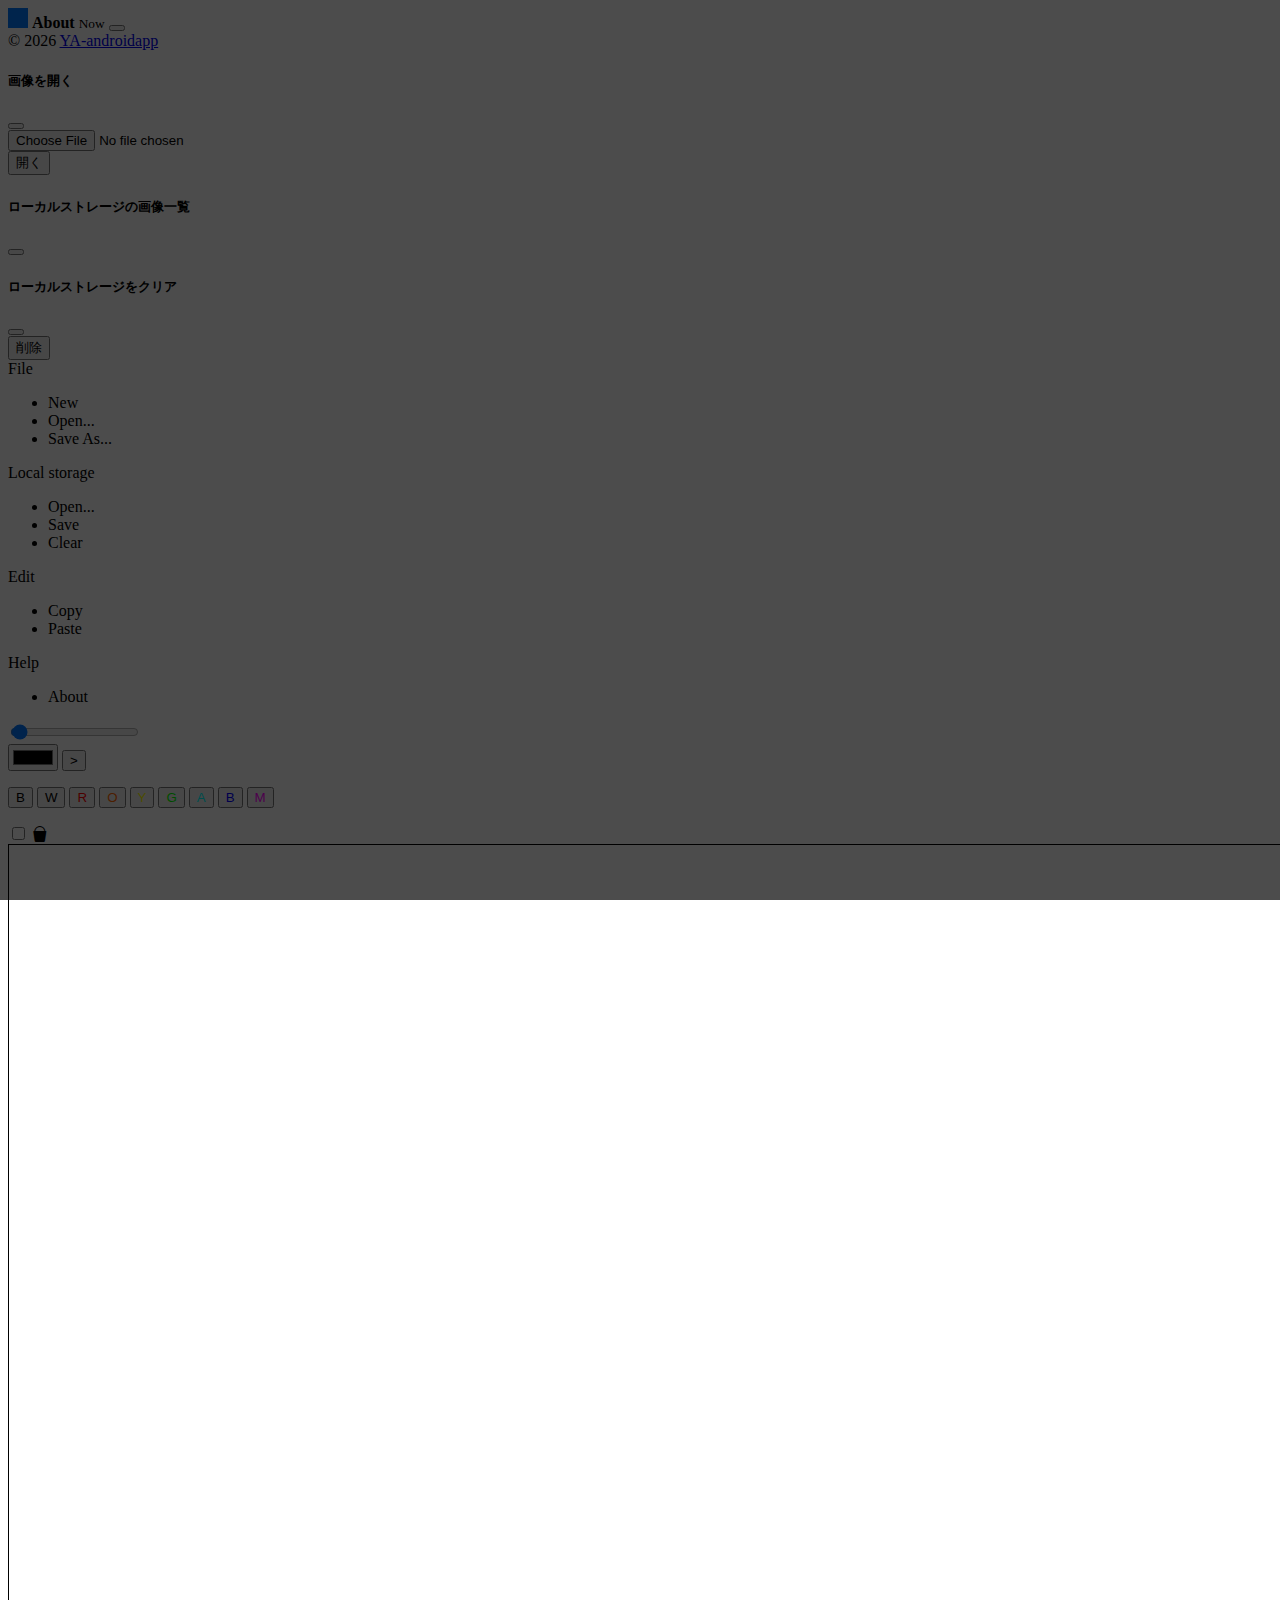
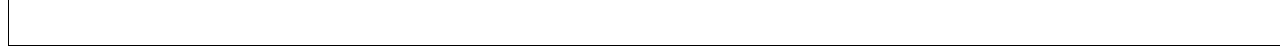
==== commit 17d92ea7: "Update index.html" ====
--- a/index.html
+++ b/index.html
@@ -140,7 +140,7 @@
                 </div>
             </div>
 
-            <div class="d-flex flex-row-reverse">
+            <div class="d-flex justify-content-between">
                 <div class="mx-2 mb-3 d-flex align-items-center">
                     <input type="range" id="side-pen-size" name="side-pen-size" min="1" max="100" value="3"
                         title="Size">
@@ -149,22 +149,42 @@
                 <div class="mx-2 mb-3 d-flex align-items-center">
                     <input type="color" id="side-color" name="side-color">
 
-                    <button type="button" id="side-color-black" class="btn btn-dark btn-sm">B</button>
-                    <button type="button" id="side-color-white" class="btn btn-light btn-sm">W</button>
-                    <button type="button" id="side-color-red" class="btn btn-outline-light btn-sm"
-                        style="color: #ff0000;">R</button>
-                    <button type="button" id="side-color-orange" class="btn btn-outline-light btn-sm"
-                        style="color: #ff6600;">O</button>
-                    <button type="button" id="side-color-yellow" class="btn btn-outline-light btn-sm"
-                        style="color: #ffff00;">Y</button>
-                    <button type="button" id="side-color-green" class="btn btn-outline-light btn-sm"
-                        style="color: #00ff00;">G</button>
-                    <button type="button" id="side-color-aqua" class="btn btn-outline-light btn-sm"
-                        style="color: #00ffff;">A</button>
-                    <button type="button" id="side-color-blue" class="btn btn-outline-light btn-sm"
-                        style="color: #0000ff;">B</button>
-                    <button type="button" id="side-color-magenta" class="btn btn-outline-light btn-sm"
-                        style="color: #ff00ff;">M</button>
+                    <button class="btn btn-outline-secondary btn-sm ms-1 me-2" type="button" data-bs-toggle="collapse"
+                        data-bs-target="#collapseColorButtons" aria-expanded="false"
+                        aria-controls="collapseColorButtons">
+                        &gt;
+                    </button>
+                    <div class="collapse collapse-horizontal" id="collapseColorButtons">
+                        <div class="card card-body p-0" style="width: 300px;">
+                            <p class="m-0">
+                                <button type="button" id="side-color-black" class="btn btn-dark btn-sm"
+                                    data-bs-toggle="collapse" data-bs-target="#collapseColorButtons">B</button>
+                                <button type="button" id="side-color-white" class="btn btn-light btn-sm"
+                                    data-bs-toggle="collapse" data-bs-target="#collapseColorButtons">W</button>
+                                <button type="button" id="side-color-red" class="btn btn-outline-light btn-sm"
+                                    data-bs-toggle="collapse" data-bs-target="#collapseColorButtons"
+                                    style="color: #ff0000;">R</button>
+                                <button type="button" id="side-color-orange" class="btn btn-outline-light btn-sm"
+                                    data-bs-toggle="collapse" data-bs-target="#collapseColorButtons"
+                                    style="color: #ff6600;">O</button>
+                                <button type="button" id="side-color-yellow" class="btn btn-outline-light btn-sm"
+                                    data-bs-toggle="collapse" data-bs-target="#collapseColorButtons"
+                                    style="color: #ffff00;">Y</button>
+                                <button type="button" id="side-color-green" class="btn btn-outline-light btn-sm"
+                                    data-bs-toggle="collapse" data-bs-target="#collapseColorButtons"
+                                    style="color: #00ff00;">G</button>
+                                <button type="button" id="side-color-aqua" class="btn btn-outline-light btn-sm"
+                                    data-bs-toggle="collapse" data-bs-target="#collapseColorButtons"
+                                    style="color: #00ffff;">A</button>
+                                <button type="button" id="side-color-blue" class="btn btn-outline-light btn-sm"
+                                    data-bs-toggle="collapse" data-bs-target="#collapseColorButtons"
+                                    style="color: #0000ff;">B</button>
+                                <button type="button" id="side-color-magenta" class="btn btn-outline-light btn-sm"
+                                    data-bs-toggle="collapse" data-bs-target="#collapseColorButtons"
+                                    style="color: #ff00ff;">M</button>
+                            </p>
+                        </div>
+                    </div>
 
                     <div class="form-check form-check-inline form-switch">
                         <input class="form-check-input" type="checkbox" role="switch" id="side-bucket" value="bucket">
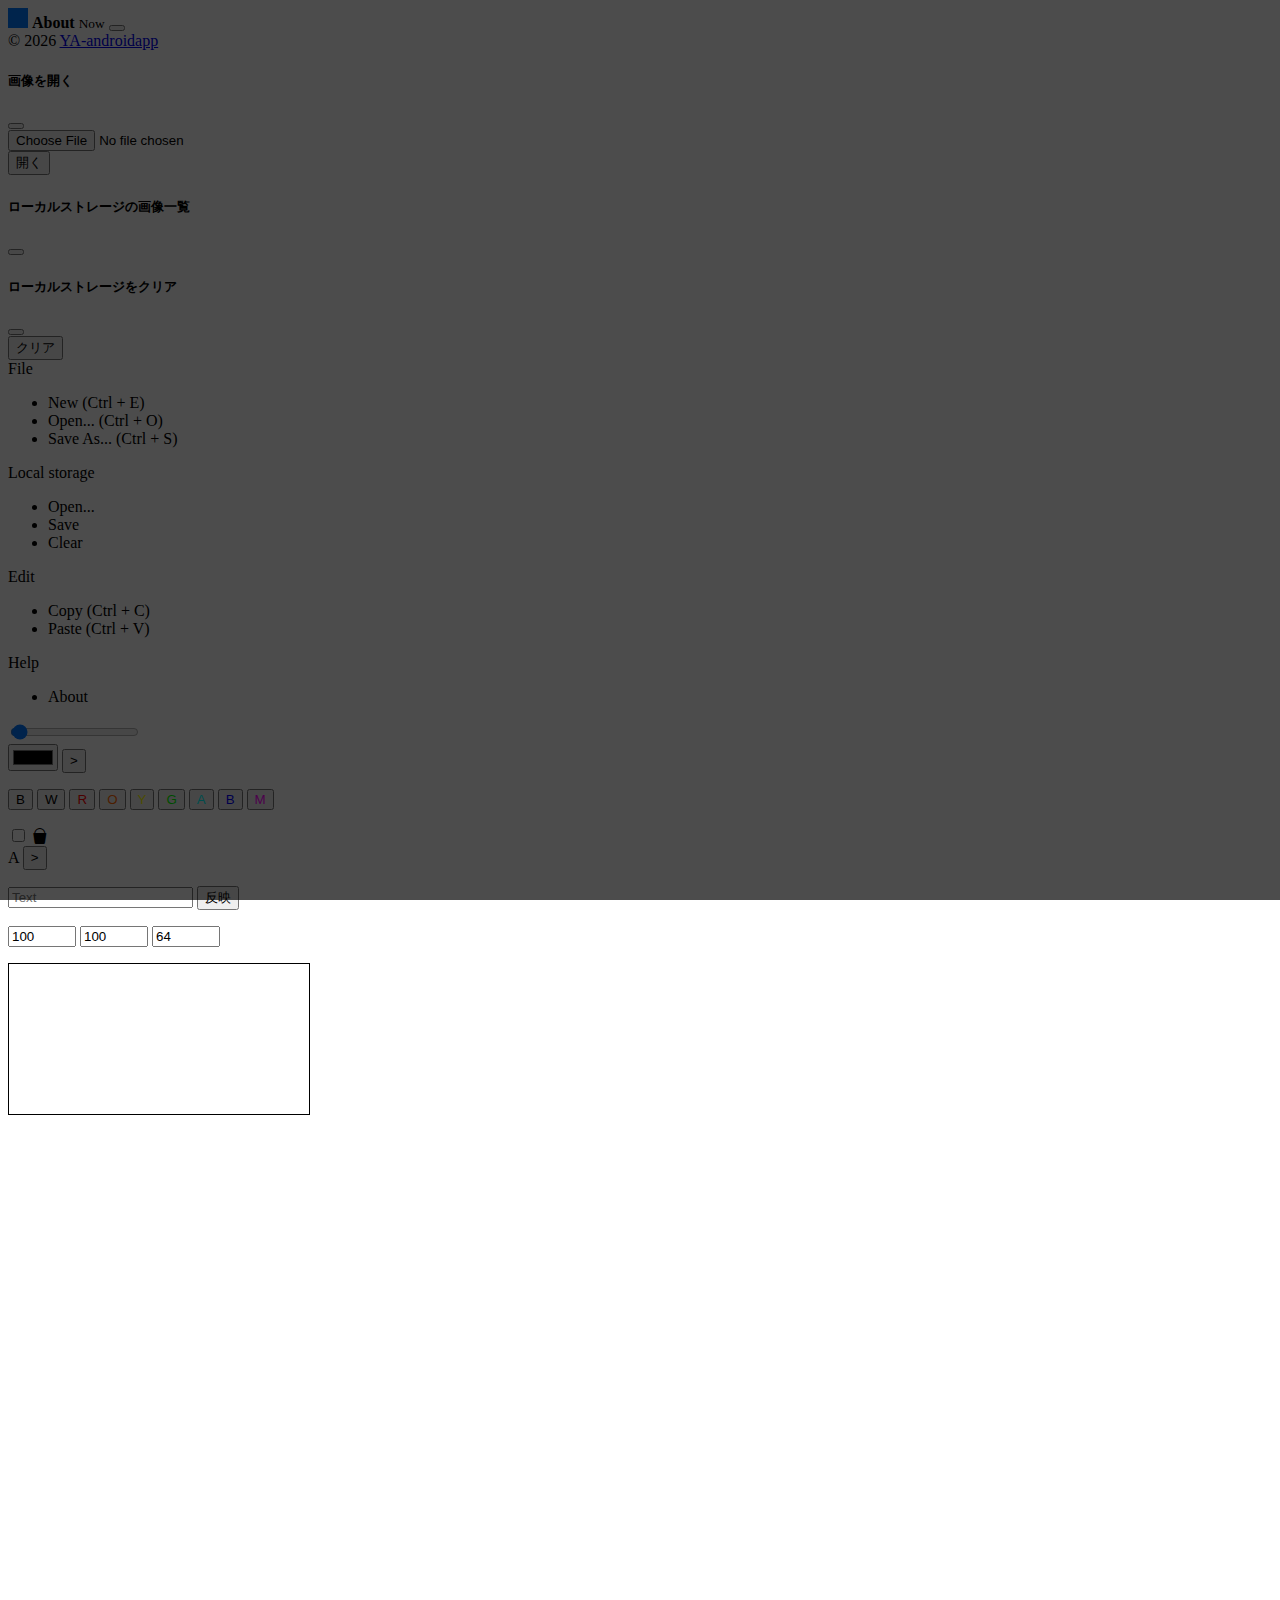
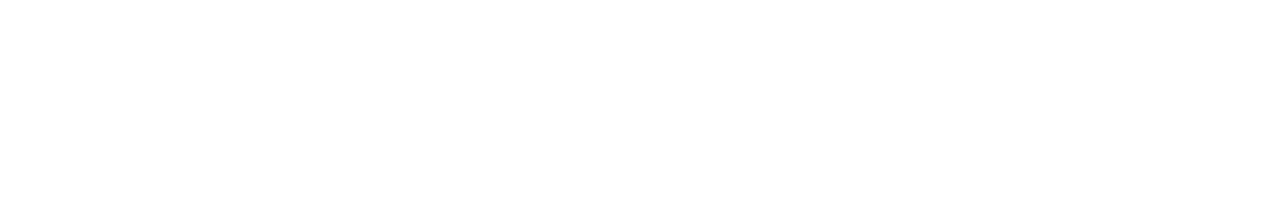
==== commit 7bf618c1: "Update UI" ====
--- a/index.html
+++ b/index.html
@@ -81,7 +81,7 @@
                 </div>
                 <div class="modal-footer">
                     <button type="button" class="btn btn-primary" id="clear-ls-button"
-                        data-bs-dismiss="modal">削除</button>
+                        data-bs-dismiss="modal">クリア</button>
                 </div>
             </div>
         </div>
@@ -96,11 +96,11 @@
                         File
                     </span>
                     <ul class="dropdown-menu text-small" aria-labelledby="dropdownHelp">
-                        <li><span class="dropdown-item" id="new-menu">New</span></li>
-
-                        <li><span class="dropdown-item" data-bs-toggle="modal"
-                                data-bs-target="#fileOpenModal">Open...</span></li>
-                        <li><span class="dropdown-item" id="save-as-menu">Save As...</span></li>
+                        <li><span class="dropdown-item" id="new-menu">New (Ctrl + E)</span></li>
+
+                        <li><span class="dropdown-item" data-bs-toggle="modal" data-bs-target="#fileOpenModal">Open...
+                                (Ctrl + O)</span></li>
+                        <li><span class="dropdown-item" id="save-as-menu">Save As... (Ctrl + S)</span></li>
                     </ul>
                 </div>
 
@@ -124,8 +124,8 @@
                         Edit
                     </span>
                     <ul class="dropdown-menu text-small" aria-labelledby="dropdownEdit">
-                        <li><span class="dropdown-item" id="copy-menu">Copy</span></li>
-                        <li><span class="dropdown-item" id="paste-menu">Paste</span></li>
+                        <li><span class="dropdown-item" id="copy-menu">Copy (Ctrl + C)</span></li>
+                        <li><span class="dropdown-item" id="paste-menu">Paste (Ctrl + V)</span></li>
                     </ul>
                 </div>
 
@@ -149,9 +149,9 @@
                 <div class="mx-2 mb-3 d-flex align-items-center">
                     <input type="color" id="side-color" name="side-color">
 
-                    <button class="btn btn-outline-secondary btn-sm ms-1 me-2" type="button" data-bs-toggle="collapse"
-                        data-bs-target="#collapseColorButtons" aria-expanded="false"
-                        aria-controls="collapseColorButtons">
+                    <button class="btn btn-outline-secondary btn-sm ms-1 me-2 p-0" type="button"
+                        data-bs-toggle="collapse" data-bs-target="#collapseColorButtons" aria-expanded="false"
+                        aria-controls="collapseColorButtons" style="height: 24px; width: 24px;">
                         &gt;
                     </button>
                     <div class="collapse collapse-horizontal" id="collapseColorButtons">
@@ -193,38 +193,78 @@
                         </label>
                     </div>
                 </div>
+
+                <div class="mx-2 mb-3 d-flex align-items-center">
+                    A
+
+                    <button class="btn btn-outline-secondary btn-sm ms-1 me-2 p-0" type="button"
+                        data-bs-toggle="collapse" data-bs-target="#collapseFillTextControls" aria-expanded="false"
+                        aria-controls="collapseFillTextControls" style="height: 24px; width: 24px;">
+                        &gt;
+                    </button>
+                    <div class="collapse collapse-horizontal" id="collapseFillTextControls">
+                        <div class="card card-body p-0" style="width: 300px;">
+                            <p class="m-0">
+                                <input type="text" id="side-filltext-text" name="side-filltext-text" title="Text"
+                                    placeholder="Text" value="">
+
+                                <button type="button" class="btn btn-light" id="side-filltext-reflect"
+                                    name="side-filltext-reflect">反映</button>
+                            </p>
+                            <p class="m-0">
+                                <input type="number" id="side-filltext-x" name="side-filltext-x" title="X" min="0"
+                                    max="1000" value="100" style="width: 60px;">
+                                <input type="number" id="side-filltext-y" name="side-filltext-y" title="Y" min="0"
+                                    max="1000" value="100" style="width: 60px;">
+                                <input type="number" id="side-filltext-size" name="side-filltext-size" title="Size"
+                                    min="0" max="1000" value="64" style="width: 60px;">
+                            </p>
+                        </div>
+                    </div>
+                </div>
             </div>
         </div>
     </nav>
 
-    <main>
-        <div id="alerts">
-            <svg xmlns="http://www.w3.org/2000/svg" style="display: none;">
-                <symbol id="check-circle-fill" fill="currentColor" viewBox="0 0 16 16">
-                    <path
-                        d="M16 8A8 8 0 1 1 0 8a8 8 0 0 1 16 0zm-3.97-3.03a.75.75 0 0 0-1.08.022L7.477 9.417 5.384 7.323a.75.75 0 0 0-1.06 1.06L6.97 11.03a.75.75 0 0 0 1.079-.02l3.992-4.99a.75.75 0 0 0-.01-1.05z" />
-                </symbol>
-                <symbol id="info-fill" fill="currentColor" viewBox="0 0 16 16">
-                    <path
-                        d="M8 16A8 8 0 1 0 8 0a8 8 0 0 0 0 16zm.93-9.412-1 4.705c-.07.34.029.533.304.533.194 0 .487-.07.686-.246l-.088.416c-.287.346-.92.598-1.465.598-.703 0-1.002-.422-.808-1.319l.738-3.468c.064-.293.006-.399-.287-.47l-.451-.081.082-.381 2.29-.287zM8 5.5a1 1 0 1 1 0-2 1 1 0 0 1 0 2z" />
-                </symbol>
-                <symbol id="exclamation-triangle-fill" fill="currentColor" viewBox="0 0 16 16">
-                    <path
-                        d="M8.982 1.566a1.13 1.13 0 0 0-1.96 0L.165 13.233c-.457.778.091 1.767.98 1.767h13.713c.889 0 1.438-.99.98-1.767L8.982 1.566zM8 5c.535 0 .954.462.9.995l-.35 3.507a.552.552 0 0 1-1.1 0L7.1 5.995A.905.905 0 0 1 8 5zm.002 6a1 1 0 1 1 0 2 1 1 0 0 1 0-2z" />
-                </symbol>
+    <div id="alerts">
+        <svg xmlns="http://www.w3.org/2000/svg" style="display: none;">
+            <symbol id="check-circle-fill" fill="currentColor" viewBox="0 0 16 16">
+                <path
+                    d="M16 8A8 8 0 1 1 0 8a8 8 0 0 1 16 0zm-3.97-3.03a.75.75 0 0 0-1.08.022L7.477 9.417 5.384 7.323a.75.75 0 0 0-1.06 1.06L6.97 11.03a.75.75 0 0 0 1.079-.02l3.992-4.99a.75.75 0 0 0-.01-1.05z" />
+            </symbol>
+            <symbol id="info-fill" fill="currentColor" viewBox="0 0 16 16">
+                <path
+                    d="M8 16A8 8 0 1 0 8 0a8 8 0 0 0 0 16zm.93-9.412-1 4.705c-.07.34.029.533.304.533.194 0 .487-.07.686-.246l-.088.416c-.287.346-.92.598-1.465.598-.703 0-1.002-.422-.808-1.319l.738-3.468c.064-.293.006-.399-.287-.47l-.451-.081.082-.381 2.29-.287zM8 5.5a1 1 0 1 1 0-2 1 1 0 0 1 0 2z" />
+            </symbol>
+            <symbol id="exclamation-triangle-fill" fill="currentColor" viewBox="0 0 16 16">
+                <path
+                    d="M8.982 1.566a1.13 1.13 0 0 0-1.96 0L.165 13.233c-.457.778.091 1.767.98 1.767h13.713c.889 0 1.438-.99.98-1.767L8.982 1.566zM8 5c.535 0 .954.462.9.995l-.35 3.507a.552.552 0 0 1-1.1 0L7.1 5.995A.905.905 0 0 1 8 5zm.002 6a1 1 0 1 1 0 2 1 1 0 0 1 0-2z" />
+            </symbol>
+        </svg>
+
+        <div class="alert alert-success alert-dismissible fade" role="alert" id="copied-alert">
+            <svg class="bi flex-shrink-0 me-2" width="24" height="24" role="img" aria-label="Success:">
+                <use xlink:href="#check-circle-fill" />
             </svg>
-
-            <div class="alert alert-success alert-dismissible fade" role="alert" id="copied-alert">
-                <svg class="bi flex-shrink-0 me-2" width="24" height="24" role="img" aria-label="Success:">
-                    <use xlink:href="#check-circle-fill" />
-                </svg>
-                <div>
-                    Copied the image to your clipboard.
-                </div>
-                <button type="button" class="btn-close" aria-label="Close" id="copied-alert-close"></button>
-            </div>
-        </div>
-
+            <div>
+                クリップボードに画像をコピーしました。
+            </div>
+            <button type="button" class="btn-close" aria-label="Close" id="copied-alert-close"></button>
+        </div>
+
+        <div class="alert alert-warning alert-dismissible fade" role="alert" id="paste-alert">
+            <svg class="bi flex-shrink-0 me-2" width="24" height="24" role="img" aria-label="Warning:">
+                <use xlink:href="#exclamation-triangle-fill" />
+            </svg>
+            <div>
+                このブラウザでは、Pasteメニューによる貼り付けに対応していません。ショートカットキー(Ctrl + V)による貼り付けを行ってください。
+            </div>
+            <button type="button" class="btn-close" aria-label="Close" id="paste-alert-close"></button>
+        </div>
+    </div>
+
+    <main class="canvas-wrap">
+        <canvas id="sub-canvas"></canvas>
         <canvas id="main-canvas"></canvas>
     </main>
 
@@ -232,8 +272,9 @@
         integrity="sha384-MrcW6ZMFYlzcLA8Nl+NtUVF0sA7MsXsP1UyJoMp4YLEuNSfAP+JcXn/tWtIaxVXM"
         crossorigin="anonymous"></script>
     <script src="js/app.js"></script>
+    <script src="js/bucket.js"></script>
+    <script src="js/filltext.js"></script>
     <script src="js/paint.js"></script>
-    <script src="js/bucket.js"></script>
 </body>
 
 </html>
--- a/css/app.css
+++ b/css/app.css
@@ -18,13 +18,13 @@
     height: 100%;
 }
 
+div.dropdown{
+    cursor: pointer;
+}
+
 div#sidebar {
     height: 100%;
     width: 280px;
-}
-
-span.nav-link {
-    cursor: pointer;
 }
 
 /* Alerts */
@@ -55,6 +55,31 @@
 canvas {
     background-color:#FFFFFF;
     border: 1px solid #000000;
-    height: 800px;
-    width: 1600px;
+
+    position: absolute;
+    left:0;
+    top:0;
+    box-sizing: border-box;
+    padding: 0;
+    margin: 0;
 }
+
+canvas#main-canvas {
+    background-color:rgba(0, 0, 0, 0);
+    z-index: 1;
+}
+
+canvas#sub-canvas {
+    background-color:rgba(0, 0, 0, 0);
+    z-index: 10;
+    pointer-events: none;
+}
+
+.canvas-wrap {
+    z-index: 0;
+    height: calc(100% - 64px);
+    width: 100%;
+    position: relative;
+    padding: 0;
+    box-sizing: border-box;
+}
